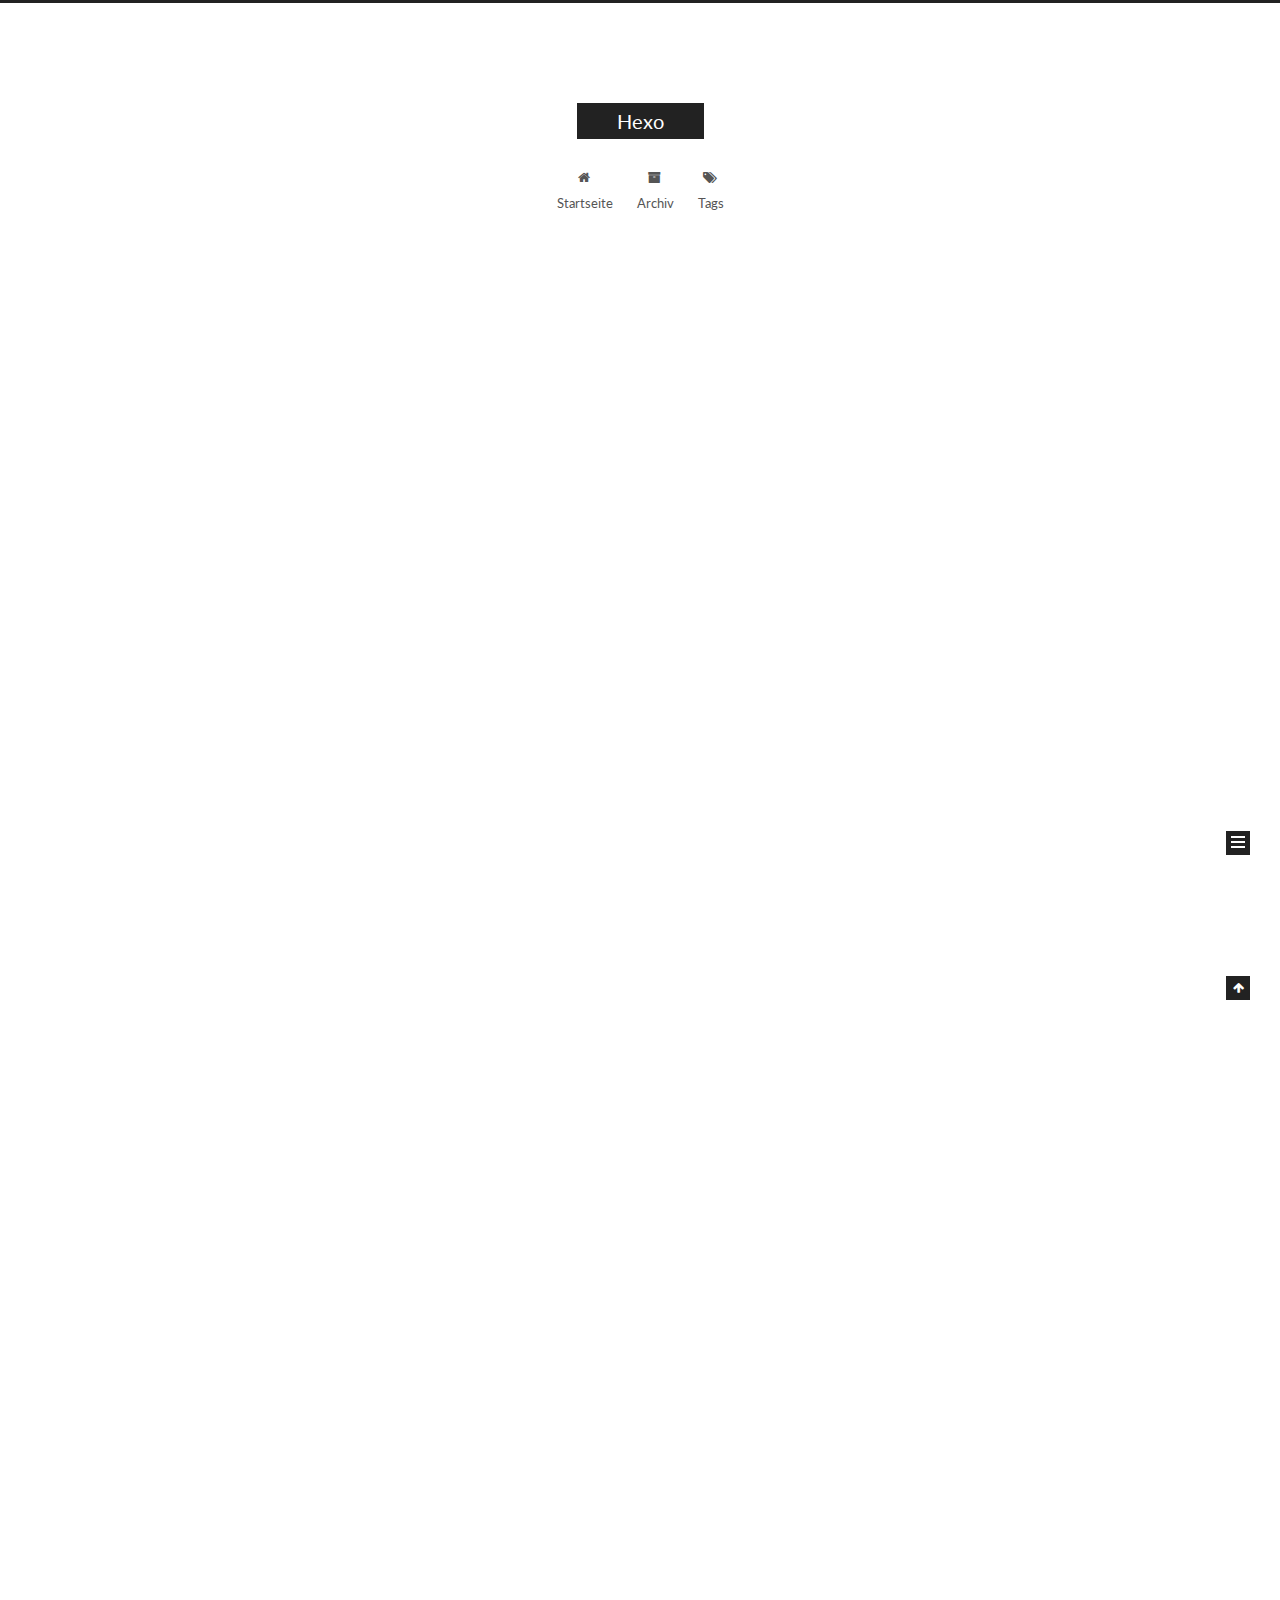
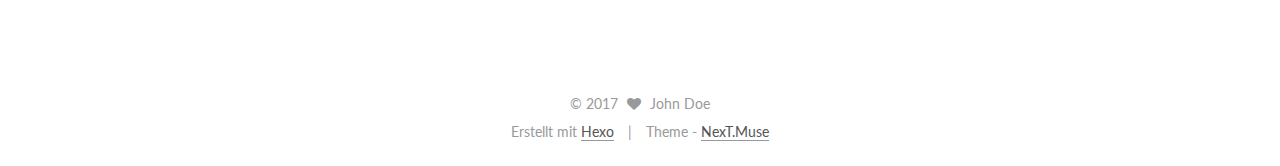
==== index.html @ e3f2d5bf "Site updated: 2017-05-29 04:59:43" ====
<!doctype html>



  


<html class="theme-next muse use-motion" lang="">
<head>
  <meta charset="UTF-8"/>
<meta http-equiv="X-UA-Compatible" content="IE=edge" />
<meta name="viewport" content="width=device-width, initial-scale=1, maximum-scale=1"/>






<meta http-equiv="Cache-Control" content="no-transform" />
<meta http-equiv="Cache-Control" content="no-siteapp" />















  
  
  <link href="/lib/fancybox/source/jquery.fancybox.css?v=2.1.5" rel="stylesheet" type="text/css" />




  
  
  
  

  
    
    
  

  

  

  

  

  
    
    
    <link href="//fonts.googleapis.com/css?family=Lato:300,300italic,400,400italic,700,700italic&subset=latin,latin-ext" rel="stylesheet" type="text/css">
  






<link href="/lib/font-awesome/css/font-awesome.min.css?v=4.6.2" rel="stylesheet" type="text/css" />

<link href="/css/main.css?v=5.1.1" rel="stylesheet" type="text/css" />


  <meta name="keywords" content="Hexo, NexT" />








  <link rel="shortcut icon" type="image/x-icon" href="/favicon.ico?v=5.1.1" />






<meta property="og:type" content="website">
<meta property="og:title" content="Hexo">
<meta property="og:url" content="http://yoursite.com/index.html">
<meta property="og:site_name" content="Hexo">
<meta name="twitter:card" content="summary">
<meta name="twitter:title" content="Hexo">



<script type="text/javascript" id="hexo.configurations">
  var NexT = window.NexT || {};
  var CONFIG = {
    root: '/',
    scheme: 'Muse',
    sidebar: {"position":"left","display":"post","offset":12,"offset_float":0,"b2t":false,"scrollpercent":false},
    fancybox: true,
    motion: true,
    duoshuo: {
      userId: '0',
      author: 'Author'
    },
    algolia: {
      applicationID: '',
      apiKey: '',
      indexName: '',
      hits: {"per_page":10},
      labels: {"input_placeholder":"Search for Posts","hits_empty":"We didn't find any results for the search: ${query}","hits_stats":"${hits} results found in ${time} ms"}
    }
  };
</script>



  <link rel="canonical" href="http://yoursite.com/"/>





  <title>Hexo</title>
</head>

<body itemscope itemtype="http://schema.org/WebPage" lang="">

  















  
  
    
  

  <div class="container sidebar-position-left 
   page-home 
 ">
    <div class="headband"></div>

    <header id="header" class="header" itemscope itemtype="http://schema.org/WPHeader">
      <div class="header-inner"><div class="site-brand-wrapper">
  <div class="site-meta ">
    

    <div class="custom-logo-site-title">
      <a href="/"  class="brand" rel="start">
        <span class="logo-line-before"><i></i></span>
        <span class="site-title">Hexo</span>
        <span class="logo-line-after"><i></i></span>
      </a>
    </div>
      
        <p class="site-subtitle"></p>
      
  </div>

  <div class="site-nav-toggle">
    <button>
      <span class="btn-bar"></span>
      <span class="btn-bar"></span>
      <span class="btn-bar"></span>
    </button>
  </div>
</div>

<nav class="site-nav">
  

  
    <ul id="menu" class="menu">
      
        
        <li class="menu-item menu-item-home">
          <a href="/" rel="section">
            
              <i class="menu-item-icon fa fa-fw fa-home"></i> <br />
            
            Startseite
          </a>
        </li>
      
        
        <li class="menu-item menu-item-archives">
          <a href="/archives" rel="section">
            
              <i class="menu-item-icon fa fa-fw fa-archive"></i> <br />
            
            Archiv
          </a>
        </li>
      
        
        <li class="menu-item menu-item-tags">
          <a href="/tags" rel="section">
            
              <i class="menu-item-icon fa fa-fw fa-tags"></i> <br />
            
            Tags
          </a>
        </li>
      

      
    </ul>
  

  
</nav>



 </div>
    </header>

    <main id="main" class="main">
      <div class="main-inner">
        <div class="content-wrap">
          <div id="content" class="content">
            
  <section id="posts" class="posts-expand">
    
      

  

  
  
  

  <article class="post post-type-normal " itemscope itemtype="http://schema.org/Article">
    <link itemprop="mainEntityOfPage" href="http://yoursite.com/2017/05/29/My-First-Blog/">

    <span hidden itemprop="author" itemscope itemtype="http://schema.org/Person">
      <meta itemprop="name" content="John Doe">
      <meta itemprop="description" content="">
      <meta itemprop="image" content="/images/avatar.gif">
    </span>

    <span hidden itemprop="publisher" itemscope itemtype="http://schema.org/Organization">
      <meta itemprop="name" content="Hexo">
    </span>

    
      <header class="post-header">

        
        
          <h1 class="post-title" itemprop="name headline">
                
                <a class="post-title-link" href="/2017/05/29/My-First-Blog/" itemprop="url">My First Blog</a></h1>
        

        <div class="post-meta">
          <span class="post-time">
            
              <span class="post-meta-item-icon">
                <i class="fa fa-calendar-o"></i>
              </span>
              
                <span class="post-meta-item-text">Veröffentlicht am</span>
              
              <time title="Post created" itemprop="dateCreated datePublished" datetime="2017-05-29T04:10:17+01:00">
                2017-05-29
              </time>
            

            

            
          </span>

          

          
            
          

          
          

          

          

          

        </div>
      </header>
    

    <div class="post-body" itemprop="articleBody">

      
      

      
        
          
            <h1 id="HELLO"><a href="#HELLO" class="headerlink" title="HELLO"></a>HELLO</h1><p>$S=A+B^2$</p>

          
        
      
    </div>

    <div>
      
    </div>

    <div>
      
    </div>

    <div>
      
    </div>

    <footer class="post-footer">
      

      

      

      
      
        <div class="post-eof"></div>
      
    </footer>
  </article>


    
      

  

  
  
  

  <article class="post post-type-normal " itemscope itemtype="http://schema.org/Article">
    <link itemprop="mainEntityOfPage" href="http://yoursite.com/2017/05/29/hello-world/">

    <span hidden itemprop="author" itemscope itemtype="http://schema.org/Person">
      <meta itemprop="name" content="John Doe">
      <meta itemprop="description" content="">
      <meta itemprop="image" content="/images/avatar.gif">
    </span>

    <span hidden itemprop="publisher" itemscope itemtype="http://schema.org/Organization">
      <meta itemprop="name" content="Hexo">
    </span>

    
      <header class="post-header">

        
        
          <h1 class="post-title" itemprop="name headline">
                
                <a class="post-title-link" href="/2017/05/29/hello-world/" itemprop="url">Hello World</a></h1>
        

        <div class="post-meta">
          <span class="post-time">
            
              <span class="post-meta-item-icon">
                <i class="fa fa-calendar-o"></i>
              </span>
              
                <span class="post-meta-item-text">Veröffentlicht am</span>
              
              <time title="Post created" itemprop="dateCreated datePublished" datetime="2017-05-29T03:37:55+01:00">
                2017-05-29
              </time>
            

            

            
          </span>

          

          
            
          

          
          

          

          

          

        </div>
      </header>
    

    <div class="post-body" itemprop="articleBody">

      
      

      
        
          
            <p>Welcome to <a href="https://hexo.io/" target="_blank" rel="external">Hexo</a>! This is your very first post. Check <a href="https://hexo.io/docs/" target="_blank" rel="external">documentation</a> for more info. If you get any problems when using Hexo, you can find the answer in <a href="https://hexo.io/docs/troubleshooting.html" target="_blank" rel="external">troubleshooting</a> or you can ask me on <a href="https://github.com/hexojs/hexo/issues" target="_blank" rel="external">GitHub</a>.</p>
<h2 id="Quick-Start"><a href="#Quick-Start" class="headerlink" title="Quick Start"></a>Quick Start</h2><h3 id="Create-a-new-post"><a href="#Create-a-new-post" class="headerlink" title="Create a new post"></a>Create a new post</h3><figure class="highlight bash"><table><tr><td class="gutter"><pre><div class="line">1</div></pre></td><td class="code"><pre><div class="line">$ hexo new <span class="string">"My New Post"</span></div></pre></td></tr></table></figure>
<p>More info: <a href="https://hexo.io/docs/writing.html" target="_blank" rel="external">Writing</a></p>
<h3 id="Run-server"><a href="#Run-server" class="headerlink" title="Run server"></a>Run server</h3><figure class="highlight bash"><table><tr><td class="gutter"><pre><div class="line">1</div></pre></td><td class="code"><pre><div class="line">$ hexo server</div></pre></td></tr></table></figure>
<p>More info: <a href="https://hexo.io/docs/server.html" target="_blank" rel="external">Server</a></p>
<h3 id="Generate-static-files"><a href="#Generate-static-files" class="headerlink" title="Generate static files"></a>Generate static files</h3><figure class="highlight bash"><table><tr><td class="gutter"><pre><div class="line">1</div></pre></td><td class="code"><pre><div class="line">$ hexo generate</div></pre></td></tr></table></figure>
<p>More info: <a href="https://hexo.io/docs/generating.html" target="_blank" rel="external">Generating</a></p>
<h3 id="Deploy-to-remote-sites"><a href="#Deploy-to-remote-sites" class="headerlink" title="Deploy to remote sites"></a>Deploy to remote sites</h3><figure class="highlight bash"><table><tr><td class="gutter"><pre><div class="line">1</div></pre></td><td class="code"><pre><div class="line">$ hexo deploy</div></pre></td></tr></table></figure>
<p>More info: <a href="https://hexo.io/docs/deployment.html" target="_blank" rel="external">Deployment</a></p>

          
        
      
    </div>

    <div>
      
    </div>

    <div>
      
    </div>

    <div>
      
    </div>

    <footer class="post-footer">
      

      

      

      
      
        <div class="post-eof"></div>
      
    </footer>
  </article>


    
  </section>

  


          </div>
          


          

        </div>
        
          
  
  <div class="sidebar-toggle">
    <div class="sidebar-toggle-line-wrap">
      <span class="sidebar-toggle-line sidebar-toggle-line-first"></span>
      <span class="sidebar-toggle-line sidebar-toggle-line-middle"></span>
      <span class="sidebar-toggle-line sidebar-toggle-line-last"></span>
    </div>
  </div>

  <aside id="sidebar" class="sidebar">
    <div class="sidebar-inner">

      

      

      <section class="site-overview sidebar-panel sidebar-panel-active">
        <div class="site-author motion-element" itemprop="author" itemscope itemtype="http://schema.org/Person">
          <img class="site-author-image" itemprop="image"
               src="/images/avatar.gif"
               alt="John Doe" />
          <p class="site-author-name" itemprop="name">John Doe</p>
           
              <p class="site-description motion-element" itemprop="description"></p>
          
        </div>
        <nav class="site-state motion-element">

          
            <div class="site-state-item site-state-posts">
              <a href="/archives">
                <span class="site-state-item-count">2</span>
                <span class="site-state-item-name">Artikel</span>
              </a>
            </div>
          

          

          

        </nav>

        

        <div class="links-of-author motion-element">
          
        </div>

        
        

        
        

        


      </section>

      

      

    </div>
  </aside>


        
      </div>
    </main>

    <footer id="footer" class="footer">
      <div class="footer-inner">
        <div class="copyright" >
  
  &copy; 
  <span itemprop="copyrightYear">2017</span>
  <span class="with-love">
    <i class="fa fa-heart"></i>
  </span>
  <span class="author" itemprop="copyrightHolder">John Doe</span>
</div>


<div class="powered-by">
  Erstellt mit  <a class="theme-link" href="https://hexo.io">Hexo</a>
</div>

<div class="theme-info">
  Theme -
  <a class="theme-link" href="https://github.com/iissnan/hexo-theme-next">
    NexT.Muse
  </a>
</div>


        

        
      </div>
    </footer>

    
      <div class="back-to-top">
        <i class="fa fa-arrow-up"></i>
        
      </div>
    

  </div>

  

<script type="text/javascript">
  if (Object.prototype.toString.call(window.Promise) !== '[object Function]') {
    window.Promise = null;
  }
</script>









  












  
  <script type="text/javascript" src="/lib/jquery/index.js?v=2.1.3"></script>

  
  <script type="text/javascript" src="/lib/fastclick/lib/fastclick.min.js?v=1.0.6"></script>

  
  <script type="text/javascript" src="/lib/jquery_lazyload/jquery.lazyload.js?v=1.9.7"></script>

  
  <script type="text/javascript" src="/lib/velocity/velocity.min.js?v=1.2.1"></script>

  
  <script type="text/javascript" src="/lib/velocity/velocity.ui.min.js?v=1.2.1"></script>

  
  <script type="text/javascript" src="/lib/fancybox/source/jquery.fancybox.pack.js?v=2.1.5"></script>


  


  <script type="text/javascript" src="/js/src/utils.js?v=5.1.1"></script>

  <script type="text/javascript" src="/js/src/motion.js?v=5.1.1"></script>



  
  

  

  


  <script type="text/javascript" src="/js/src/bootstrap.js?v=5.1.1"></script>



  


  




	





  





  





  






  





  

  

  
  
    <script type="text/x-mathjax-config">
      MathJax.Hub.Config({
        tex2jax: {
          inlineMath: [ ['$','$'], ["\\(","\\)"]  ],
          processEscapes: true,
          skipTags: ['script', 'noscript', 'style', 'textarea', 'pre', 'code']
        }
      });
    </script>

    <script type="text/x-mathjax-config">
      MathJax.Hub.Queue(function() {
        var all = MathJax.Hub.getAllJax(), i;
        for (i=0; i < all.length; i += 1) {
          all[i].SourceElement().parentNode.className += ' has-jax';
        }
      });
    </script>
    <script type="text/javascript" src="//cdn.mathjax.org/mathjax/latest/MathJax.js?config=TeX-AMS-MML_HTMLorMML"></script>
  


  

  

</body>
</html>
---- css/main.css ----
/* normalize.css v3.0.2 | MIT License | git.io/normalize */
html {
  font-family: sans-serif; /* 1 */
  -ms-text-size-adjust: 100%; /* 2 */
  -webkit-text-size-adjust: 100%; /* 2 */
}
body {
  margin: 0;
}
article,
aside,
details,
figcaption,
figure,
footer,
header,
hgroup,
main,
menu,
nav,
section,
summary {
  display: block;
}
audio,
canvas,
progress,
video {
  display: inline-block; /* 1 */
  vertical-align: baseline; /* 2 */
}
audio:not([controls]) {
  display: none;
  height: 0;
}
[hidden],
template {
  display: none;
}
a {
  background-color: transparent;
}
a:active,
a:hover {
  outline: 0;
}
abbr[title] {
  border-bottom: 1px dotted;
}
b,
strong {
  font-weight: bold;
}
dfn {
  font-style: italic;
}
h1 {
  font-size: 2em;
  margin: 0.67em 0;
}
mark {
  background: #ff0;
  color: #000;
}
small {
  font-size: 80%;
}
sub,
sup {
  font-size: 75%;
  line-height: 0;
  position: relative;
  vertical-align: baseline;
}
sup {
  top: -0.5em;
}
sub {
  bottom: -0.25em;
}
img {
  border: 0;
}
svg:not(:root) {
  overflow: hidden;
}
figure {
  margin: 1em 40px;
}
hr {
  -moz-box-sizing: content-box;
  box-sizing: content-box;
  height: 0;
}
pre {
  overflow: auto;
}
code,
kbd,
pre,
samp {
  font-family: monospace, monospace;
  font-size: 1em;
}
button,
input,
optgroup,
select,
textarea {
  color: inherit; /* 1 */
  font: inherit; /* 2 */
  margin: 0; /* 3 */
}
button {
  overflow: visible;
}
button,
select {
  text-transform: none;
}
button,
html input[type="button"],
input[type="reset"],
input[type="submit"] {
  -webkit-appearance: button; /* 2 */
  cursor: pointer; /* 3 */
}
button[disabled],
html input[disabled] {
  cursor: default;
}
button::-moz-focus-inner,
input::-moz-focus-inner {
  border: 0;
  padding: 0;
}
input {
  line-height: normal;
}
input[type="checkbox"],
input[type="radio"] {
  box-sizing: border-box; /* 1 */
  padding: 0; /* 2 */
}
input[type="number"]::-webkit-inner-spin-button,
input[type="number"]::-webkit-outer-spin-button {
  height: auto;
}
input[type="search"] {
  -webkit-appearance: textfield; /* 1 */
  -moz-box-sizing: content-box;
  -webkit-box-sizing: content-box; /* 2 */
  box-sizing: content-box;
}
input[type="search"]::-webkit-search-cancel-button,
input[type="search"]::-webkit-search-decoration {
  -webkit-appearance: none;
}
fieldset {
  border: 1px solid #c0c0c0;
  margin: 0 2px;
  padding: 0.35em 0.625em 0.75em;
}
legend {
  border: 0; /* 1 */
  padding: 0; /* 2 */
}
textarea {
  overflow: auto;
}
optgroup {
  font-weight: bold;
}
table {
  border-collapse: collapse;
  border-spacing: 0;
}
td,
th {
  padding: 0;
}
::selection {
  background: #262a30;
  color: #fff;
}
body {
  position: relative;
  font-family: 'Lato', "PingFang SC", "Microsoft YaHei", sans-serif;
  font-size: 14px;
  line-height: 2;
  color: #555;
  background: #fff;
}
@media (max-width: 767px) {
  body {
    padding-right: 0 !important;
  }
}
@media (min-width: 768px) and (max-width: 991px) {
  body {
    padding-right: 0 !important;
  }
}
@media (min-width: 1600px) {
  body {
    font-size: 16px;
  }
}
h1,
h2,
h3,
h4,
h5,
h6 {
  margin: 0;
  padding: 0;
  font-weight: bold;
  line-height: 1.5;
  font-family: 'Lato', "PingFang SC", "Microsoft YaHei", sans-serif;
}
h2,
h3,
h4,
h5,
h6 {
  margin: 20px 0 15px;
}
h1 {
  font-size: 22px;
}
@media (max-width: 767px) {
  h1 {
    font-size: 18px;
  }
}
h2 {
  font-size: 20px;
}
@media (max-width: 767px) {
  h2 {
    font-size: 16px;
  }
}
h3 {
  font-size: 18px;
}
@media (max-width: 767px) {
  h3 {
    font-size: 14px;
  }
}
h4 {
  font-size: 16px;
}
@media (max-width: 767px) {
  h4 {
    font-size: 12px;
  }
}
h5 {
  font-size: 14px;
}
@media (max-width: 767px) {
  h5 {
    font-size: 10px;
  }
}
h6 {
  font-size: 12px;
}
@media (max-width: 767px) {
  h6 {
    font-size: 8px;
  }
}
p {
  margin: 0 0 25px 0;
}
a {
  color: #555;
  text-decoration: none;
  border-bottom: 1px solid #999;
  word-wrap: break-word;
}
a:hover {
  color: #222;
  border-bottom-color: #222;
}
blockquote {
  margin: 0;
  padding: 0;
}
img {
  display: block;
  margin: auto;
  max-width: 100%;
  height: auto;
}
hr {
  margin: 40px 0;
  height: 3px;
  border: none;
  background-color: #ddd;
  background-image: repeating-linear-gradient(-45deg, #fff, #fff 4px, transparent 4px, transparent 8px);
}
blockquote {
  padding: 0 15px;
  color: #666;
  border-left: 4px solid #ddd;
}
blockquote cite::before {
  content: "-";
  padding: 0 5px;
}
dt {
  font-weight: 700;
}
dd {
  margin: 0;
  padding: 0;
}
.text-left {
  text-align: left;
}
.text-center {
  text-align: center;
}
.text-right {
  text-align: right;
}
.text-justify {
  text-align: justify;
}
.text-nowrap {
  white-space: nowrap;
}
.text-lowercase {
  text-transform: lowercase;
}
.text-uppercase {
  text-transform: uppercase;
}
.text-capitalize {
  text-transform: capitalize;
}
.center-block {
  display: block;
  margin-left: auto;
  margin-right: auto;
}
.clearfix:before,
.clearfix:after {
  content: " ";
  display: table;
}
.clearfix:after {
  clear: both;
}
.pullquote {
  width: 45%;
}
.pullquote.left {
  float: left;
  margin-left: 5px;
  margin-right: 10px;
}
.pullquote.right {
  float: right;
  margin-left: 10px;
  margin-right: 5px;
}
.affix.affix.affix {
  position: fixed;
}
.translation {
  margin-top: -20px;
  font-size: 14px;
  color: #999;
}
.scrollbar-measure {
  width: 100px;
  height: 100px;
  overflow: scroll;
  position: absolute;
  top: -9999px;
}
.use-motion .motion-element {
  opacity: 0;
}
table {
  margin: 20px 0;
  width: 100%;
  border-collapse: collapse;
  border-spacing: 0;
  border: 1px solid #ddd;
  font-size: 14px;
  table-layout: fixed;
  word-wrap: break-all;
}
table>tbody>tr:nth-of-type(odd) {
  background-color: #f9f9f9;
}
table>tbody>tr:hover {
  background-color: #f5f5f5;
}
caption,
th,
td {
  padding: 8px;
  text-align: left;
  vertical-align: middle;
  font-weight: normal;
}
th,
td {
  border-bottom: 3px solid #ddd;
  border-right: 1px solid #eee;
}
th {
  padding-bottom: 10px;
  font-weight: 700;
}
td {
  border-bottom-width: 1px;
}
html,
body {
  height: 100%;
}
.container {
  position: relative;
  min-height: 100%;
}
.header-inner {
  margin: 0 auto;
  padding: 100px 0 70px;
  width: 700px;
}
@media (min-width: 1600px) {
  .container .header-inner {
    width: 900px;
  }
}
.main {
  padding-bottom: 150px;
}
.main-inner {
  margin: 0 auto;
  width: 700px;
}
@media (min-width: 1600px) {
  .container .main-inner {
    width: 900px;
  }
}
.footer {
  position: absolute;
  left: 0;
  bottom: 0;
  width: 100%;
  min-height: 50px;
}
.footer-inner {
  box-sizing: border-box;
  margin: 20px auto;
  width: 700px;
}
@media (min-width: 1600px) {
  .container .footer-inner {
    width: 900px;
  }
}
pre,
.highlight {
  overflow: auto;
  margin: 20px 0;
  padding: 0;
  font-size: 13px;
  color: #4d4d4c;
  background: #f7f7f7;
  line-height: 1.6;
}
pre,
code {
  font-family: consolas, Menlo, "PingFang SC", "Microsoft YaHei", monospace;
}
code {
  padding: 2px 4px;
  word-wrap: break-word;
  color: #555;
  background: #eee;
  border-radius: 3px;
  font-size: 13px;
}
pre code {
  padding: 0;
  color: #4d4d4c;
  background: none;
  text-shadow: none;
}
.highlight {
  border-radius: 1px;
}
.highlight pre {
  border: none;
  margin: 0;
  padding: 10px 0;
}
.highlight table {
  margin: 0;
  width: auto;
  border: none;
}
.highlight td {
  border: none;
  padding: 0;
}
.highlight figcaption {
  font-size: 1em;
  color: #4d4d4c;
  line-height: 1em;
  margin-bottom: 1em;
}
.highlight figcaption:before,
.highlight figcaption:after {
  content: " ";
  display: table;
}
.highlight figcaption:after {
  clear: both;
}
.highlight figcaption a {
  float: right;
  color: #4d4d4c;
}
.highlight figcaption a:hover {
  border-bottom-color: #4d4d4c;
}
.highlight .gutter pre {
  padding-left: 10px;
  padding-right: 10px;
  color: #869194;
  text-align: right;
  background-color: #eff2f3;
}
.highlight .code pre {
  width: 100%;
  padding-left: 10px;
  padding-right: 10px;
  background-color: #f7f7f7;
}
.highlight .line {
  height: 20px;
}
.gutter {
  -webkit-user-select: none;
  -moz-user-select: none;
  -ms-user-select: none;
  user-select: none;
}
.gist table {
  width: auto;
}
.gist table td {
  border: none;
}
pre .deletion {
  background: #fdd;
}
pre .addition {
  background: #dfd;
}
pre .meta {
  color: #8959a8;
}
pre .comment {
  color: #8e908c;
}
pre .variable,
pre .attribute,
pre .tag,
pre .regexp,
pre .ruby .constant,
pre .xml .tag .title,
pre .xml .pi,
pre .xml .doctype,
pre .html .doctype,
pre .css .id,
pre .css .class,
pre .css .pseudo {
  color: #c82829;
}
pre .number,
pre .preprocessor,
pre .built_in,
pre .literal,
pre .params,
pre .constant,
pre .command {
  color: #f5871f;
}
pre .ruby .class .title,
pre .css .rules .attribute,
pre .string,
pre .value,
pre .inheritance,
pre .header,
pre .ruby .symbol,
pre .xml .cdata,
pre .special,
pre .number,
pre .formula {
  color: #718c00;
}
pre .title,
pre .css .hexcolor {
  color: #3e999f;
}
pre .function,
pre .python .decorator,
pre .python .title,
pre .ruby .function .title,
pre .ruby .title .keyword,
pre .perl .sub,
pre .javascript .title,
pre .coffeescript .title {
  color: #4271ae;
}
pre .keyword,
pre .javascript .function {
  color: #8959a8;
}
.full-image.full-image.full-image {
  border: none;
  max-width: 100%;
  width: auto;
  margin: 20px auto;
}
@media (min-width: 992px) {
  .full-image.full-image.full-image {
    max-width: none;
    width: 110%;
    margin: 25px -5%;
  }
}
.blockquote-center,
.page-home .post-type-quote blockquote,
.page-post-detail .post-type-quote blockquote {
  position: relative;
  margin: 40px 0;
  padding: 0;
  border-left: none;
  text-align: center;
}
.blockquote-center::before,
.page-home .post-type-quote blockquote::before,
.page-post-detail .post-type-quote blockquote::before,
.blockquote-center::after,
.page-home .post-type-quote blockquote::after,
.page-post-detail .post-type-quote blockquote::after {
  position: absolute;
  content: ' ';
  display: block;
  width: 100%;
  height: 24px;
  opacity: 0.2;
  background-repeat: no-repeat;
  background-position: 0 -6px;
  background-size: 22px 22px;
}
.blockquote-center::before,
.page-home .post-type-quote blockquote::before,
.page-post-detail .post-type-quote blockquote::before {
  top: -20px;
  background-image: url("../images/quote-l.svg");
  border-top: 1px solid #ccc;
}
.blockquote-center::after,
.page-home .post-type-quote blockquote::after,
.page-post-detail .post-type-quote blockquote::after {
  bottom: -20px;
  background-image: url("../images/quote-r.svg");
  border-bottom: 1px solid #ccc;
  background-position: 100% 8px;
}
.blockquote-center p,
.page-home .post-type-quote blockquote p,
.page-post-detail .post-type-quote blockquote p,
.blockquote-center div,
.page-home .post-type-quote blockquote div,
.page-post-detail .post-type-quote blockquote div {
  text-align: center;
}
.post .post-body .group-picture img {
  box-sizing: border-box;
  padding: 0 3px;
  border: none;
}
.post .group-picture-row {
  overflow: hidden;
  margin-top: 6px;
}
.post .group-picture-row:first-child {
  margin-top: 0;
}
.post .group-picture-column {
  float: left;
}
.page-post-detail .post-body .group-picture-column {
  float: none;
  margin-top: 10px;
  width: auto !important;
}
.page-post-detail .post-body .group-picture-column img {
  margin: 0 auto;
}
.page-archive .group-picture-container {
  overflow: hidden;
}
.page-archive .group-picture-row {
  float: left;
}
.page-archive .group-picture-row:first-child {
  margin-top: 6px;
}
.page-archive .group-picture-column {
  max-width: 150px;
  max-height: 150px;
}
.note {
  padding: 20px;
  margin: 20px 0;
  border: 1px solid #eee;
  border-left-width: 5px;
  border-radius: 3px;
}
.note h2,
.note h3,
.note h4,
.note h5,
.note h6 {
  margin-top: 0;
  margin-bottom: 5px;
}
.note p:last-child {
  margin-bottom: 0;
}
.note code {
  border-radius: 3px;
}
.note+.note {
  margin-top: -5px;
}
.default {
  border-left-color: #777;
}
.default h2,
.default h3,
.default h4,
.default h5,
.default h6 {
  color: #777;
}
.primary {
  border-left-color: #428bca;
}
.primary h2,
.primary h3,
.primary h4,
.primary h5,
.primary h6 {
  color: #428bca;
}
.success {
  border-left-color: #5cb85c;
}
.success h2,
.success h3,
.success h4,
.success h5,
.success h6 {
  color: #5cb85c;
}
.danger {
  border-left-color: #d9534f;
}
.danger h2,
.danger h3,
.danger h4,
.danger h5,
.danger h6 {
  color: #d9534f;
}
.warning {
  border-left-color: #f0ad4e;
}
.warning h2,
.warning h3,
.warning h4,
.warning h5,
.warning h6 {
  color: #f0ad4e;
}
.info {
  border-left-color: #5bc0de;
}
.info h2,
.info h3,
.info h4,
.info h5,
.info h6 {
  color: #5bc0de;
}
.btn {
  display: inline-block;
  padding: 0 20px;
  font-size: 14px;
  color: #fff;
  background: #222;
  border: 2px solid #222;
  text-decoration: none;
  border-radius: 0;
  transition-property: background-color;
  transition-duration: 0.2s;
  transition-timing-function: ease-in-out;
  transition-delay: 0s;
}
.btn:hover,
.post-button .btn:hover {
  border-color: #222;
  color: #222;
  background: #fff;
}
.btn-bar {
  display: block;
  width: 22px;
  height: 2px;
  background: #555;
  border-radius: 1px;
}
.btn-bar+.btn-bar {
  margin-top: 4px;
}
.pagination {
  margin: 120px 0 40px;
  text-align: center;
  border-top: 1px solid #eee;
}
.page-number-basic,
.pagination .prev,
.pagination .next,
.pagination .page-number,
.pagination .space {
  display: inline-block;
  position: relative;
  top: -1px;
  margin: 0 10px;
  padding: 0 10px;
  line-height: 30px;
}
@media (max-width: 767px) {
  .page-number-basic,
  .pagination .prev,
  .pagination .next,
  .pagination .page-number,
  .pagination .space {
    margin: 0 5px;
  }
}
.pagination .prev,
.pagination .next,
.pagination .page-number {
  border-bottom: 0;
  border-top: 1px solid #eee;
  transition-property: border-color;
  transition-duration: 0.2s;
  transition-timing-function: ease-in-out;
  transition-delay: 0s;
}
.pagination .prev:hover,
.pagination .next:hover,
.pagination .page-number:hover {
  border-top-color: #222;
}
.pagination .space {
  padding: 0;
  margin: 0;
}
.pagination .prev {
  margin-left: 0;
}
.pagination .next {
  margin-right: 0;
}
.pagination .page-number.current {
  color: #fff;
  background: #ccc;
  border-top-color: #ccc;
}
@media (max-width: 767px) {
  .pagination {
    border-top: none;
  }
  .pagination .prev,
  .pagination .next,
  .pagination .page-number {
    margin-bottom: 10px;
    border-top: 0;
    border-bottom: 1px solid #eee;
  }
  .pagination .prev:hover,
  .pagination .next:hover,
  .pagination .page-number:hover {
    border-bottom-color: #222;
  }
}
.comments {
  margin: 60px 20px 0;
}
.tag-cloud {
  text-align: center;
}
.tag-cloud a {
  display: inline-block;
  margin: 10px;
}
.back-to-top {
  box-sizing: border-box;
  position: fixed;
  bottom: -100px;
  right: 30px;
  z-index: 1050;
  padding: 0 6px;
  width: 24px;
  background: #222;
  font-size: 12px;
  opacity: 1;
  color: #fff;
  cursor: pointer;
  text-align: center;
  -webkit-transform: translateZ(0);
  transition-property: bottom;
  transition-duration: 0.2s;
  transition-timing-function: ease-in-out;
  transition-delay: 0s;
}
@media (max-width: 767px) {
  .back-to-top {
    display: none;
  }
}
@media (min-width: 768px) and (max-width: 991px) {
  .back-to-top {
    display: none;
  }
}
.back-to-top.back-to-top-on {
  bottom: 19px;
}
.header {
  background: transparent;
}
.header-inner {
  position: relative;
}
.headband {
  height: 3px;
  background: #222;
}
.site-meta {
  margin: 0;
  text-align: center;
}
@media (max-width: 767px) {
  .site-meta {
    text-align: center;
  }
}
.brand {
  position: relative;
  display: inline-block;
  padding: 0 40px;
  color: #fff;
  background: #222;
  border-bottom: none;
}
.brand:hover {
  color: #fff;
}
.logo {
  display: inline-block;
  margin-right: 5px;
  line-height: 36px;
  vertical-align: top;
}
.site-title {
  display: inline-block;
  vertical-align: top;
  line-height: 36px;
  font-size: 20px;
  font-weight: normal;
  font-family: 'Lato', "PingFang SC", "Microsoft YaHei", sans-serif;
}
.site-subtitle {
  margin-top: 10px;
  font-size: 13px;
  color: #999;
}
.use-motion .brand {
  opacity: 0;
}
.use-motion .logo,
.use-motion .site-title,
.use-motion .site-subtitle {
  opacity: 0;
  position: relative;
  top: -10px;
}
.site-nav-toggle {
  display: none;
  position: absolute;
  top: 10px;
  left: 10px;
}
@media (max-width: 767px) {
  .site-nav-toggle {
    display: block;
  }
}
.site-nav-toggle button {
  margin-top: 2px;
  padding: 9px 10px;
  background: transparent;
  border: none;
}
@media (max-width: 767px) {
  .site-nav {
    display: none;
    margin: 0 -10px;
    padding: 0 10px;
    clear: both;
    border-top: 1px solid #ddd;
  }
}
@media (min-width: 768px) and (max-width: 991px) {
  .site-nav {
    display: block !important;
  }
}
@media (min-width: 992px) {
  .site-nav {
    display: block !important;
  }
}
.menu {
  margin-top: 20px;
  padding-left: 0;
  text-align: center;
}
.menu .menu-item {
  display: inline-block;
  margin: 0 10px;
  list-style: none;
}
@media screen and (max-width: 767px) {
  .menu .menu-item {
    margin-top: 10px;
  }
}
.menu .menu-item a {
  display: block;
  font-size: 13px;
  line-height: inherit;
  border-bottom: 1px solid transparent;
  transition-property: border-color;
  transition-duration: 0.2s;
  transition-timing-function: ease-in-out;
  transition-delay: 0s;
}
.menu .menu-item a:hover {
  border-bottom-color: #222;
}
.menu .menu-item .fa {
  margin-right: 5px;
}
.use-motion .menu-item {
  opacity: 0;
}
.post-body {
  font-family: 'Lato', "PingFang SC", "Microsoft YaHei", sans-serif;
}
@media (max-width: 767px) {
  .post-body {
    word-break: break-word;
  }
}
.post-body .fancybox img {
  display: block !important;
  margin: 0 auto;
  cursor: pointer;
  cursor: zoom-in;
  cursor: -webkit-zoom-in;
}
.post-body .image-caption,
.post-body .figure .caption {
  margin: 10px auto 15px;
  text-align: center;
  font-size: 14px;
  color: #999;
  font-weight: bold;
  line-height: 1;
}
.post-sticky-flag {
  display: inline-block;
  font-size: 16px;
  -ms-transform: rotate(30deg);
  -webkit-transform: rotate(30deg);
  -moz-transform: rotate(30deg);
  -ms-transform: rotate(30deg);
  -o-transform: rotate(30deg);
  transform: rotate(30deg);
}
.posts-expand {
  padding-top: 40px;
}
@media (max-width: 767px) {
  .posts-expand {
    margin: 0 20px;
  }
  .post-body pre {
    padding: 10px;
  }
  .post-body pre .gutter pre {
    padding-right: 10px;
  }
  .post-body .highlight {
    margin-left: 0px;
    margin-right: 0px;
    padding: 0;
  }
  .post-body .highlight .gutter pre {
    padding-right: 10px;
  }
}
@media (min-width: 992px) {
  .posts-expand .post-body {
    text-align: justify;
  }
}
.posts-expand .post-body h2,
.posts-expand .post-body h3,
.posts-expand .post-body h4,
.posts-expand .post-body h5,
.posts-expand .post-body h6 {
  padding-top: 10px;
}
.posts-expand .post-body h2 .header-anchor,
.posts-expand .post-body h3 .header-anchor,
.posts-expand .post-body h4 .header-anchor,
.posts-expand .post-body h5 .header-anchor,
.posts-expand .post-body h6 .header-anchor {
  float: right;
  margin-left: 10px;
  color: #ccc;
  border-bottom-style: none;
  visibility: hidden;
}
.posts-expand .post-body h2 .header-anchor:hover,
.posts-expand .post-body h3 .header-anchor:hover,
.posts-expand .post-body h4 .header-anchor:hover,
.posts-expand .post-body h5 .header-anchor:hover,
.posts-expand .post-body h6 .header-anchor:hover {
  color: inherit;
}
.posts-expand .post-body h2:hover .header-anchor,
.posts-expand .post-body h3:hover .header-anchor,
.posts-expand .post-body h4:hover .header-anchor,
.posts-expand .post-body h5:hover .header-anchor,
.posts-expand .post-body h6:hover .header-anchor {
  visibility: visible;
}
.posts-expand .post-body ul li {
  list-style: circle;
}
.posts-expand .post-body img {
  box-sizing: border-box;
  margin: auto;
  padding: 3px;
  border: 1px solid #ddd;
}
.posts-expand .fancybox img {
  margin: 0 auto;
}
@media (max-width: 767px) {
  .posts-collapse {
    margin: 0 20px;
  }
  .posts-collapse .post-title,
  .posts-collapse .post-meta {
    display: block;
    width: auto;
    text-align: left;
  }
}
.posts-collapse {
  position: relative;
  z-index: 1010;
  margin-left: 55px;
}
.posts-collapse::after {
  content: " ";
  position: absolute;
  top: 20px;
  left: 0;
  margin-left: -2px;
  width: 4px;
  height: 100%;
  background: #f5f5f5;
  z-index: -1;
}
@media (max-width: 767px) {
  .posts-collapse {
    margin: 0 20px;
  }
}
.posts-collapse .collection-title {
  position: relative;
  margin: 60px 0;
}
.posts-collapse .collection-title h2 {
  margin-left: 20px;
}
.posts-collapse .collection-title small {
  color: #bbb;
  margin-left: 5px;
}
.posts-collapse .collection-title::before {
  content: " ";
  position: absolute;
  left: 0;
  top: 50%;
  margin-left: -4px;
  margin-top: -4px;
  width: 8px;
  height: 8px;
  background: #bbb;
  border-radius: 50%;
}
.posts-collapse .post {
  margin: 30px 0;
}
.posts-collapse .post-header {
  position: relative;
  transition-duration: 0.2s;
  transition-timing-function: ease-in-out;
  transition-delay: 0s;
  transition-property: border;
  border-bottom: 1px dashed #ccc;
}
.posts-collapse .post-header::before {
  content: " ";
  position: absolute;
  left: 0;
  top: 12px;
  width: 6px;
  height: 6px;
  margin-left: -4px;
  background: #bbb;
  border-radius: 50%;
  border: 1px solid #fff;
  transition-duration: 0.2s;
  transition-timing-function: ease-in-out;
  transition-delay: 0s;
  transition-property: background;
}
.posts-collapse .post-header:hover {
  border-bottom-color: #666;
}
.posts-collapse .post-header:hover::before {
  background: #222;
}
.posts-collapse .post-meta {
  position: absolute;
  font-size: 12px;
  left: 20px;
  top: 5px;
}
.posts-collapse .post-comments-count {
  display: none;
}
.posts-collapse .post-title {
  margin-left: 60px;
  font-size: 16px;
  font-weight: normal;
  line-height: inherit;
}
.posts-collapse .post-title::after {
  margin-left: 3px;
  opacity: 0.6;
}
.posts-collapse .post-title a {
  color: #666;
  border-bottom: none;
}
.page-home .post-type-quote .post-header,
.page-post-detail .post-type-quote .post-header,
.page-home .post-type-quote .post-tags,
.page-post-detail .post-type-quote .post-tags {
  display: none;
}
.posts-expand .post-title {
  font-size: 26px;
  text-align: center;
  word-break: break-word;
  font-weight: 400;
}
@media (max-width: 767px) {
  .posts-expand .post-title {
    font-size: 22px;
  }
}
.posts-expand .post-title-link {
  display: inline-block;
  position: relative;
  color: #555;
  border-bottom: none;
  line-height: 1.2;
  vertical-align: top;
}
.posts-expand .post-title-link::before {
  content: "";
  position: absolute;
  width: 100%;
  height: 2px;
  bottom: 0;
  left: 0;
  background-color: #000;
  visibility: hidden;
  -webkit-transform: scaleX(0);
  -moz-transform: scaleX(0);
  -ms-transform: scaleX(0);
  -o-transform: scaleX(0);
  transform: scaleX(0);
  transition-duration: 0.2s;
  transition-timing-function: ease-in-out;
  transition-delay: 0s;
}
.posts-expand .post-title-link:hover::before {
  visibility: visible;
  -webkit-transform: scaleX(1);
  -moz-transform: scaleX(1);
  -ms-transform: scaleX(1);
  -o-transform: scaleX(1);
  transform: scaleX(1);
}
.posts-expand .post-title-link .fa {
  font-size: 16px;
}
.posts-expand .post-meta {
  margin: 3px 0 60px 0;
  color: #999;
  font-family: 'Lato', "PingFang SC", "Microsoft YaHei", sans-serif;
  font-size: 12px;
  text-align: center;
}
.posts-expand .post-meta .post-category-list {
  display: inline-block;
  margin: 0;
  padding: 3px;
}
.posts-expand .post-meta .post-category-list-link {
  color: #999;
}
.posts-expand .post-meta .post-description {
  font-size: 14px;
  margin-top: 2px;
}
.post-wordcount {
  display: inline-block;
}
.post-meta-divider {
  margin: 0 0.5em;
}
.post-meta-item-icon {
  margin-right: 3px;
}
@media (min-width: 768px) and (max-width: 991px) {
  .post-meta-item-icon {
    display: inline-block;
  }
}
@media (max-width: 767px) {
  .post-meta-item-icon {
    display: inline-block;
  }
}
@media (min-width: 768px) and (max-width: 991px) {
  .post-meta-item-text {
    display: none;
  }
}
@media (max-width: 767px) {
  .post-meta-item-text {
    display: none;
  }
}
@media (max-width: 767px) {
  .posts-expand .post-comments-count {
    display: none;
  }
}
.social-like {
  font-size: 14px;
  height: 20px;
  text-align: center;
  border-top: 1px solid #eee;
  padding-top: 9px;
  margin-top: 45px;
  display: flex;
  justify-content: center;
}
.vk_like {
  width: 85px;
  height: 21px;
  padding-top: 7px;
  align-self: center;
}
.fb_like {
  height: 30px;
  align-self: center;
}
.post-button {
  margin-top: 50px;
}
.post-button .btn {
  color: #fff;
  font-size: 14px;
  background: #222;
  border-radius: 0;
  line-height: 2;
  margin: 0 4px 8px 4px;
}
.post-button .fa-fw {
  width: 1.285714285714286em;
  text-align: left;
}
.posts-expand .post-tags {
  margin-top: 40px;
  text-align: center;
}
.posts-expand .post-tags a {
  display: inline-block;
  margin-right: 10px;
  font-size: 13px;
}
.post-nav {
  display: table;
  margin-top: 15px;
  width: 100%;
  border-top: 1px solid #eee;
}
.post-nav-divider {
  display: table-cell;
  width: 10%;
}
.post-nav-item {
  display: table-cell;
  padding: 10px 0 0 0;
  width: 45%;
  vertical-align: top;
}
.post-nav-item a {
  position: relative;
  display: block;
  line-height: 25px;
  font-size: 14px;
  color: #555;
  border-bottom: none;
}
.post-nav-item a:hover {
  color: #222;
  border-bottom: none;
}
.post-nav-item a:active {
  top: 2px;
}
.post-nav-item .fa {
  position: absolute;
  top: 8px;
  left: 0;
  font-size: 12px;
}
.post-nav-next a {
  padding-left: 15px;
}
.post-nav-prev {
  text-align: right;
}
.post-nav-prev a {
  padding-right: 15px;
}
.post-nav-prev .fa {
  right: 0;
  left: auto;
}
.posts-expand .post-eof {
  display: block;
  margin: 80px auto 60px;
  width: 8%;
  height: 1px;
  background: #ccc;
  text-align: center;
}
.post:last-child .post-eof.post-eof.post-eof {
  display: none;
}
.post-gallery {
  display: table;
  table-layout: fixed;
  width: 100%;
  border-collapse: separate;
}
.post-gallery-row {
  display: table-row;
}
.post-gallery .post-gallery-img {
  display: table-cell;
  text-align: center;
  vertical-align: middle;
  border: none;
}
.post-gallery .post-gallery-img img {
  max-width: 100%;
  max-height: 100%;
  border: none;
}
.fancybox-close,
.fancybox-close:hover {
  border: none;
}
.sidebar {
  position: fixed;
  right: 0;
  top: 0;
  bottom: 0;
  width: 0;
  z-index: 1040;
  box-shadow: inset 0 2px 6px #000;
  background: #222;
  -webkit-transform: translateZ(0);
}
.sidebar a {
  color: #999;
  border-bottom-color: #555;
}
.sidebar a:hover {
  color: #eee;
}
@media (min-width: 768px) and (max-width: 991px) {
  .sidebar {
    display: none !important;
  }
}
@media (max-width: 767px) {
  .sidebar {
    display: none !important;
  }
}
.sidebar-inner {
  position: relative;
  padding: 20px 10px;
  color: #999;
  text-align: center;
}
.sidebar-toggle {
  position: fixed;
  right: 30px;
  bottom: 45px;
  width: 14px;
  height: 14px;
  padding: 5px;
  background: #222;
  line-height: 0;
  z-index: 1050;
  cursor: pointer;
  -webkit-transform: translateZ(0);
}
@media (min-width: 768px) and (max-width: 991px) {
  .sidebar-toggle {
    display: none;
  }
}
@media (max-width: 767px) {
  .sidebar-toggle {
    display: none;
  }
}
.sidebar-toggle-line {
  position: relative;
  display: inline-block;
  vertical-align: top;
  height: 2px;
  width: 100%;
  background: #fff;
  margin-top: 3px;
}
.sidebar-toggle-line:first-child {
  margin-top: 0;
}
.site-author-image {
  display: block;
  margin: 0 auto;
  padding: 2px;
  max-width: 96px;
  height: auto;
  border: 2px solid #333;
}
.site-author-name {
  margin: 5px 0 0;
  text-align: center;
  color: #f5f5f5;
  font-weight: normal;
}
.site-description {
  margin-top: 5px;
  text-align: center;
  font-size: 14px;
  color: #999;
}
.site-state {
  overflow: hidden;
  line-height: 1.4;
  white-space: nowrap;
  text-align: center;
}
.site-state-item {
  display: inline-block;
  padding: 0 15px;
  border-left: 1px solid #333;
}
.site-state-item:first-child {
  border-left: none;
}
.site-state-item a {
  border-bottom: none;
}
.site-state-item-count {
  display: block;
  text-align: center;
  color: inherit;
  font-weight: 600;
  font-size: 18px;
}
.site-state-item-name {
  font-size: 13px;
  color: inherit;
}
.feed-link {
  margin-top: 20px;
}
.feed-link a {
  display: inline-block;
  padding: 0 15px;
  color: #fc6423;
  border: 1px solid #fc6423;
  border-radius: 4px;
}
.feed-link a i {
  color: #fc6423;
  font-size: 14px;
}
.feed-link a:hover {
  color: #fff;
  background: #fc6423;
}
.feed-link a:hover i {
  color: #fff;
}
.links-of-author {
  margin-top: 20px;
}
.links-of-author a {
  display: inline-block;
  vertical-align: middle;
  margin-right: 10px;
  margin-bottom: 10px;
  border-bottom-color: #555;
  font-size: 13px;
}
.links-of-author a:before {
  display: inline-block;
  vertical-align: middle;
  margin-right: 3px;
  content: " ";
  width: 4px;
  height: 4px;
  border-radius: 50%;
  background: #3ec68f;
}
.links-of-blogroll {
  font-size: 13px;
}
.links-of-blogroll-title {
  margin-top: 20px;
  font-size: 14px;
  font-weight: 600;
}
.links-of-blogroll-list {
  margin: 0;
  padding: 0;
  list-style: none;
}
.links-of-blogroll-item {
  padding: 2px 10px;
}
.sidebar-nav {
  margin: 0 0 20px;
  padding-left: 0;
}
.sidebar-nav li {
  display: inline-block;
  cursor: pointer;
  border-bottom: 1px solid transparent;
  font-size: 14px;
  color: #555;
}
.sidebar-nav li:hover {
  color: #f5f5f5;
}
.page-post-detail .sidebar-nav-toc {
  padding: 0 5px;
}
.page-post-detail .sidebar-nav-overview {
  margin-left: 10px;
}
.sidebar-nav .sidebar-nav-active {
  color: #87daff;
  border-bottom-color: #87daff;
}
.sidebar-nav .sidebar-nav-active:hover {
  color: #87daff;
}
.sidebar-panel {
  display: none;
}
.sidebar-panel-active {
  display: block;
}
.post-toc-empty {
  font-size: 14px;
  color: #666;
}
.post-toc-wrap {
  overflow: hidden;
}
.post-toc {
  overflow: auto;
}
.post-toc ol {
  margin: 0;
  padding: 0 2px 5px 10px;
  text-align: left;
  list-style: none;
  font-size: 14px;
}
.post-toc ol > ol {
  padding-left: 0;
}
.post-toc ol a {
  transition-duration: 0.2s;
  transition-timing-function: ease-in-out;
  transition-delay: 0s;
  transition-property: all;
  color: #999;
  border-bottom-color: #555;
}
.post-toc ol a:hover {
  color: #ccc;
  border-bottom-color: #ccc;
}
.post-toc .nav-item {
  overflow: hidden;
  text-overflow: ellipsis;
  white-space: nowrap;
  line-height: 1.8;
}
.post-toc .nav .nav-child {
  display: none;
}
.post-toc .nav .active > .nav-child {
  display: block;
}
.post-toc .nav .active-current > .nav-child {
  display: block;
}
.post-toc .nav .active-current > .nav-child > .nav-item {
  display: block;
}
.post-toc .nav .active > a {
  color: #87daff;
  border-bottom-color: #87daff;
}
.post-toc .nav .active-current > a {
  color: #87daff;
}
.post-toc .nav .active-current > a:hover {
  color: #87daff;
}
.footer {
  font-size: 14px;
  color: #999;
}
.footer img {
  border: none;
}
.footer-inner {
  text-align: center;
}
.with-love {
  display: inline-block;
  margin: 0 5px;
}
.powered-by,
.theme-info {
  display: inline-block;
}
.powered-by {
  margin-right: 10px;
}
.powered-by::after {
  content: "|";
  padding-left: 10px;
}
.cc-license {
  margin-top: 10px;
  text-align: center;
}
.cc-license .cc-opacity {
  opacity: 0.7;
  border-bottom: none;
}
.cc-license .cc-opacity:hover {
  opacity: 0.9;
}
.cc-license img {
  display: inline-block;
}
.theme-next #ds-thread #ds-reset {
  color: #555;
}
.theme-next #ds-thread #ds-reset .ds-replybox {
  margin-bottom: 30px;
}
.theme-next #ds-thread #ds-reset .ds-replybox .ds-avatar,
.theme-next #ds-reset .ds-avatar img {
  box-shadow: none;
}
.theme-next #ds-thread #ds-reset .ds-textarea-wrapper {
  border-color: #c7d4e1;
  background: none;
  border-top-right-radius: 3px;
  border-top-left-radius: 3px;
}
.theme-next #ds-thread #ds-reset .ds-textarea-wrapper textarea {
  height: 60px;
}
.theme-next #ds-reset .ds-rounded-top {
  border-radius: 0;
}
.theme-next #ds-thread #ds-reset .ds-post-toolbar {
  box-sizing: border-box;
  border: 1px solid #c7d4e1;
  background: #f6f8fa;
}
.theme-next #ds-thread #ds-reset .ds-post-options {
  height: 40px;
  border: none;
  background: none;
}
.theme-next #ds-thread #ds-reset .ds-toolbar-buttons {
  top: 11px;
}
.theme-next #ds-thread #ds-reset .ds-sync {
  top: 5px;
}
.theme-next #ds-thread #ds-reset .ds-post-button {
  top: 4px;
  right: 5px;
  width: 90px;
  height: 30px;
  border: 1px solid #c5ced7;
  border-radius: 3px;
  background-image: linear-gradient(#fbfbfc, #f5f7f9);
  color: #60676d;
}
.theme-next #ds-thread #ds-reset .ds-post-button:hover {
  background-position: 0 -30px;
  color: #60676d;
}
.theme-next #ds-thread #ds-reset .ds-comments-info {
  padding: 10px 0;
}
.theme-next #ds-thread #ds-reset .ds-sort {
  display: none;
}
.theme-next #ds-thread #ds-reset li.ds-tab a.ds-current {
  border: none;
  background: #f6f8fa;
  color: #60676d;
}
.theme-next #ds-thread #ds-reset li.ds-tab a.ds-current:hover {
  background-color: #e9f0f7;
  color: #60676d;
}
.theme-next #ds-thread #ds-reset li.ds-tab a {
  border-radius: 2px;
  padding: 5px;
}
.theme-next #ds-thread #ds-reset .ds-login-buttons p {
  color: #999;
  line-height: 36px;
}
.theme-next #ds-thread #ds-reset .ds-login-buttons .ds-service-list li {
  height: 28px;
}
.theme-next #ds-thread #ds-reset .ds-service-list a {
  background: none;
  padding: 5px;
  border: 1px solid;
  border-radius: 3px;
  text-align: center;
}
.theme-next #ds-thread #ds-reset .ds-service-list a:hover {
  color: #fff;
  background: #666;
}
.theme-next #ds-thread #ds-reset .ds-service-list .ds-weibo {
  color: #fc9b00;
  border-color: #fc9b00;
}
.theme-next #ds-thread #ds-reset .ds-service-list .ds-weibo:hover {
  background: #fc9b00;
}
.theme-next #ds-thread #ds-reset .ds-service-list .ds-qq {
  color: #60a3ec;
  border-color: #60a3ec;
}
.theme-next #ds-thread #ds-reset .ds-service-list .ds-qq:hover {
  background: #60a3ec;
}
.theme-next #ds-thread #ds-reset .ds-service-list .ds-renren {
  color: #2e7ac4;
  border-color: #2e7ac4;
}
.theme-next #ds-thread #ds-reset .ds-service-list .ds-renren:hover {
  background: #2e7ac4;
}
.theme-next #ds-thread #ds-reset .ds-service-list .ds-douban {
  color: #37994c;
  border-color: #37994c;
}
.theme-next #ds-thread #ds-reset .ds-service-list .ds-douban:hover {
  background: #37994c;
}
.theme-next #ds-thread #ds-reset .ds-service-list .ds-kaixin {
  color: #fef20d;
  border-color: #fef20d;
}
.theme-next #ds-thread #ds-reset .ds-service-list .ds-kaixin:hover {
  background: #fef20d;
}
.theme-next #ds-thread #ds-reset .ds-service-list .ds-netease {
  color: #f00;
  border-color: #f00;
}
.theme-next #ds-thread #ds-reset .ds-service-list .ds-netease:hover {
  background: #f00;
}
.theme-next #ds-thread #ds-reset .ds-service-list .ds-sohu {
  color: #ffcb05;
  border-color: #ffcb05;
}
.theme-next #ds-thread #ds-reset .ds-service-list .ds-sohu:hover {
  background: #ffcb05;
}
.theme-next #ds-thread #ds-reset .ds-service-list .ds-baidu {
  color: #2831e0;
  border-color: #2831e0;
}
.theme-next #ds-thread #ds-reset .ds-service-list .ds-baidu:hover {
  background: #2831e0;
}
.theme-next #ds-thread #ds-reset .ds-service-list .ds-google {
  color: #166bec;
  border-color: #166bec;
}
.theme-next #ds-thread #ds-reset .ds-service-list .ds-google:hover {
  background: #166bec;
}
.theme-next #ds-thread #ds-reset .ds-service-list .ds-weixin {
  color: #00ce0d;
  border-color: #00ce0d;
}
.theme-next #ds-thread #ds-reset .ds-service-list .ds-weixin:hover {
  background: #00ce0d;
}
.theme-next #ds-thread #ds-reset .ds-service-list .ds-more-services {
  border: none;
}
.theme-next #ds-thread #ds-reset .ds-service-list .ds-more-services:hover {
  background: none;
}
.theme-next #ds-reset .duoshuo-ua-admin {
  display: inline-block;
  color: #f00;
}
.theme-next #ds-reset .duoshuo-ua-platform,
.theme-next #ds-reset .duoshuo-ua-browser {
  color: #ccc;
}
.theme-next #ds-reset .duoshuo-ua-platform .fa,
.theme-next #ds-reset .duoshuo-ua-browser .fa {
  display: inline-block;
  margin-right: 3px;
}
.theme-next #ds-reset .duoshuo-ua-separator {
  display: inline-block;
  margin-left: 5px;
}
.theme-next .this_ua {
  background-color: #ccc !important;
  border-radius: 4px;
  padding: 0 5px !important;
  margin: 1px 1px !important;
  border: 1px solid #bbb !important;
  color: #fff;
  display: inline-block !important;
}
.theme-next .this_ua.admin {
  background-color: #d9534f !important;
  border-color: #d9534f !important;
}
.theme-next .this_ua.platform.iOS,
.theme-next .this_ua.platform.Mac,
.theme-next .this_ua.platform.Windows {
  background-color: #39b3d7 !important;
  border-color: #46b8da !important;
}
.theme-next .this_ua.platform.Linux {
  background-color: #3a3a3a !important;
  border-color: #1f1f1f !important;
}
.theme-next .this_ua.platform.Android {
  background-color: #00c47d !important;
  border-color: #01b171 !important;
}
.theme-next .this_ua.browser.Mobile,
.theme-next .this_ua.browser.Chrome {
  background-color: #5cb85c !important;
  border-color: #4cae4c !important;
}
.theme-next .this_ua.browser.Firefox {
  background-color: #f0ad4e !important;
  border-color: #eea236 !important;
}
.theme-next .this_ua.browser.Maxthon,
.theme-next .this_ua.browser.IE {
  background-color: #428bca !important;
  border-color: #357ebd !important;
}
.theme-next .this_ua.browser.baidu,
.theme-next .this_ua.browser.UCBrowser,
.theme-next .this_ua.browser.Opera {
  background-color: #d9534f !important;
  border-color: #d43f3a !important;
}
.theme-next .this_ua.browser.Android,
.theme-next .this_ua.browser.QQBrowser {
  background-color: #78ace9 !important;
  border-color: #4cae4c !important;
}
.cloud-tie-wrapper img {
  display: inline-block;
}
.cloud-tie-wrapper .total-txt {
  font-size: 1em !important;
}
.cloud-tie-join-count .join-count {
  color: #555 !important;
  font-size: inherit !important;
  margin: 0 !important;
}
.post-spread {
  margin-top: 20px;
  text-align: center;
}
.jiathis_style {
  display: inline-block;
}
.jiathis_style a {
  border: none;
}
.fa {
  font-family: FontAwesome !important;
}
.post-spread {
  margin-top: 20px;
  text-align: center;
}
.bdshare-slide-button-box a {
  border: none;
}
.bdsharebuttonbox {
  display: inline-block;
}
.bdsharebuttonbox a {
  border: none;
}
.local-search-pop-overlay {
  position: fixed;
  width: 100%;
  height: 100%;
  top: 0;
  left: 0;
  z-index: 2080;
  background-color: rgba(0,0,0,0.3);
}
.local-search-popup {
  display: none;
  position: fixed;
  top: 10%;
  left: 50%;
  margin-left: -350px;
  width: 700px;
  height: 80%;
  padding: 0;
  background: #fff;
  color: #333;
  z-index: 9999;
  border-radius: 5px;
}
@media (max-width: 767px) {
  .local-search-popup {
    padding: 0;
    top: 0;
    left: 0;
    margin: 0;
    width: 100%;
    height: 100%;
    border-radius: 0;
  }
}
.local-search-popup ul.search-result-list {
  padding: 0;
  margin: 0 5px;
}
.local-search-popup p.search-result {
  border-bottom: 1px dashed #ccc;
  padding: 5px 0;
}
.local-search-popup a.search-result-title {
  font-weight: bold;
  font-size: 16px;
}
.local-search-popup .search-keyword {
  border-bottom: 1px dashed #f00;
  font-weight: bold;
  color: #f00;
}
.local-search-popup .local-search-header {
  padding: 5px;
  height: 36px;
  background: #f5f5f5;
  border-top-left-radius: 5px;
  border-top-right-radius: 5px;
}
.local-search-popup #local-search-result {
  overflow: auto;
  position: relative;
  padding: 5px 25px;
  height: calc(100% - 55px);
}
.local-search-popup .local-search-input-wrapper {
  display: inline-block;
  width: calc(100% - 90px);
  height: 36px;
  line-height: 36px;
  padding: 0 5px;
}
.local-search-popup .local-search-input-wrapper input {
  padding: 8px 0;
  height: 20px;
  display: block;
  width: 100%;
  outline: none;
  border: none;
  background: transparent;
  vertical-align: middle;
}
.local-search-popup .search-icon,
.local-search-popup .popup-btn-close {
  display: inline-block;
  font-size: 18px;
  color: #999;
  height: 36px;
  width: 18px;
  padding-left: 10px;
  padding-right: 10px;
}
.local-search-popup .search-icon {
  float: left;
}
.local-search-popup .popup-btn-close {
  border-left: 1px solid #eee;
  float: right;
  cursor: pointer;
}
.local-search-popup #no-result {
  position: absolute;
  left: 50%;
  top: 50%;
  -webkit-transform: translate(-50%, -50%);
  -webkit-transform: translate(-50%, -50%);
  -moz-transform: translate(-50%, -50%);
  -ms-transform: translate(-50%, -50%);
  -o-transform: translate(-50%, -50%);
  transform: translate(-50%, -50%);
  color: #ccc;
}
.site-uv,
.site-pv,
.page-pv {
  display: inline-block;
}
.site-uv .busuanzi-value,
.site-pv .busuanzi-value,
.page-pv .busuanzi-value {
  margin: 0 5px;
}
.site-uv {
  margin-right: 10px;
}
.site-uv::after {
  content: "|";
  padding-left: 10px;
}
.use-motion .post {
  opacity: 0;
}
.page-archive .archive-page-counter {
  position: relative;
  top: 3px;
  left: 20px;
}
@media (max-width: 767px) {
  .page-archive .archive-page-counter {
    top: 5px;
  }
}
.page-archive .posts-collapse .archive-move-on {
  position: absolute;
  top: 11px;
  left: 0;
  margin-left: -6px;
  width: 10px;
  height: 10px;
  opacity: 0.5;
  background: #555;
  border: 1px solid #fff;
  border-radius: 50%;
}
.category-all-page .category-all-title {
  text-align: center;
}
.category-all-page .category-all {
  margin-top: 20px;
}
.category-all-page .category-list {
  margin: 0;
  padding: 0;
  list-style: none;
}
.category-all-page .category-list-item {
  margin: 5px 10px;
}
.category-all-page .category-list-count {
  color: #bbb;
}
.category-all-page .category-list-count:before {
  display: inline;
  content: " (";
}
.category-all-page .category-list-count:after {
  display: inline;
  content: ") ";
}
.category-all-page .category-list-child {
  padding-left: 10px;
}
#schedule ul#event-list {
  padding-left: 30px;
}
#schedule ul#event-list hr {
  margin: 20px 0 45px 0 !important;
  background: #222;
}
#schedule ul#event-list hr:after {
  display: inline-block;
  content: 'NOW';
  background: #222;
  color: #fff;
  font-weight: bold;
  text-align: right;
  padding: 0 5px;
}
#schedule ul#event-list li.event {
  margin: 20px 0px;
  background: #f9f9f9;
  padding-left: 10px;
  min-height: 40px;
}
#schedule ul#event-list li.event h2.event-summary {
  margin: 0;
  padding-bottom: 3px;
}
#schedule ul#event-list li.event h2.event-summary:before {
  display: inline-block;
  font-family: FontAwesome;
  font-size: 8px;
  content: '\f111';
  vertical-align: middle;
  margin-right: 25px;
  color: #bbb;
}
#schedule ul#event-list li.event span.event-relative-time {
  display: inline-block;
  font-size: 12px;
  font-weight: 400;
  padding-left: 12px;
  color: #bbb;
}
#schedule ul#event-list li.event span.event-details {
  display: block;
  color: #bbb;
  margin-left: 56px;
  padding-top: 3px;
  padding-bottom: 6px;
  text-indent: -24px;
  line-height: 18px;
}
#schedule ul#event-list li.event span.event-details:before {
  text-indent: 0;
  display: inline-block;
  width: 14px;
  font-family: FontAwesome;
  text-align: center;
  margin-right: 9px;
  color: #bbb;
}
#schedule ul#event-list li.event span.event-details.event-location:before {
  content: '\f041';
}
#schedule ul#event-list li.event span.event-details.event-duration:before {
  content: '\f017';
}
#schedule ul#event-list li.event-past {
  background: #fcfcfc;
}
#schedule ul#event-list li.event-past > * {
  opacity: 0.6;
}
#schedule ul#event-list li.event-past h2.event-summary {
  color: #bbb;
}
#schedule ul#event-list li.event-past h2.event-summary:before {
  color: #dfdfdf;
}
#schedule ul#event-list li.event-now {
  background: #222;
  color: #fff;
  padding: 15px 0 15px 10px;
}
#schedule ul#event-list li.event-now h2.event-summary:before {
  -webkit-transform: scale(1.2);
  -moz-transform: scale(1.2);
  -ms-transform: scale(1.2);
  -o-transform: scale(1.2);
  transform: scale(1.2);
  color: #fff;
  animation: dot-flash 1s alternate infinite ease-in-out;
}
#schedule ul#event-list li.event-now * {
  color: #fff !important;
}
@-moz-keyframes dot-flash {
  from {
    opacity: 1;
    -webkit-transform: scale(1.1);
    -moz-transform: scale(1.1);
    -ms-transform: scale(1.1);
    -o-transform: scale(1.1);
    transform: scale(1.1);
  }
  to {
    opacity: 0;
    -webkit-transform: scale(1);
    -moz-transform: scale(1);
    -ms-transform: scale(1);
    -o-transform: scale(1);
    transform: scale(1);
  }
}
@-webkit-keyframes dot-flash {
  from {
    opacity: 1;
    -webkit-transform: scale(1.1);
    -moz-transform: scale(1.1);
    -ms-transform: scale(1.1);
    -o-transform: scale(1.1);
    transform: scale(1.1);
  }
  to {
    opacity: 0;
    -webkit-transform: scale(1);
    -moz-transform: scale(1);
    -ms-transform: scale(1);
    -o-transform: scale(1);
    transform: scale(1);
  }
}
@-o-keyframes dot-flash {
  from {
    opacity: 1;
    -webkit-transform: scale(1.1);
    -moz-transform: scale(1.1);
    -ms-transform: scale(1.1);
    -o-transform: scale(1.1);
    transform: scale(1.1);
  }
  to {
    opacity: 0;
    -webkit-transform: scale(1);
    -moz-transform: scale(1);
    -ms-transform: scale(1);
    -o-transform: scale(1);
    transform: scale(1);
  }
}
@keyframes dot-flash {
  from {
    opacity: 1;
    -webkit-transform: scale(1.1);
    -moz-transform: scale(1.1);
    -ms-transform: scale(1.1);
    -o-transform: scale(1.1);
    transform: scale(1.1);
  }
  to {
    opacity: 0;
    -webkit-transform: scale(1);
    -moz-transform: scale(1);
    -ms-transform: scale(1);
    -o-transform: scale(1);
    transform: scale(1);
  }
}
.page-post-detail .sidebar-toggle-line {
  background: #87daff;
}
.page-post-detail .comments {
  overflow: hidden;
}
@media (max-width: 767px) {
  .header-inner,
  .container .main-inner,
  .footer-inner {
    width: auto;
  }
}
embed {
  display: block;
  margin: 0px auto 25px auto;
}
.custom-logo .site-meta-headline {
  text-align: center;
}
.custom-logo .brand {
  background: none;
}
.custom-logo .site-title {
  margin: 10px auto 0;
  font-size: 24px;
  color: #222;
}
.custom-logo .site-title a {
  border: none;
}
.custom-logo-image {
  margin: 0 auto;
  padding: 5px;
  max-width: 150px;
  background: #fff;
}
@media (max-width: 767px) {
  .site-nav {
    position: absolute;
    left: 0;
    top: 52px;
    margin: 0;
    width: 100%;
    padding: 0;
    background: #fff;
    border-bottom: 1px solid #ddd;
    z-index: 1;
  }
}
@media (max-width: 767px) {
  .menu {
    text-align: left;
  }
}
@media (max-width: 767px) {
  .menu .menu-item {
    display: block;
    margin: 0 10px;
    vertical-align: top;
  }
}
@media (max-width: 767px) {
  .menu .menu-item br {
    display: none;
  }
}
@media (max-width: 767px) {
  .menu .menu-item a {
    padding: 5px 10px;
  }
}
.menu .menu-item .fa {
  margin-right: 0;
}
.site-search form {
  display: none;
}
.links-of-blogroll-inline .links-of-blogroll-item {
  display: inline-block;
}
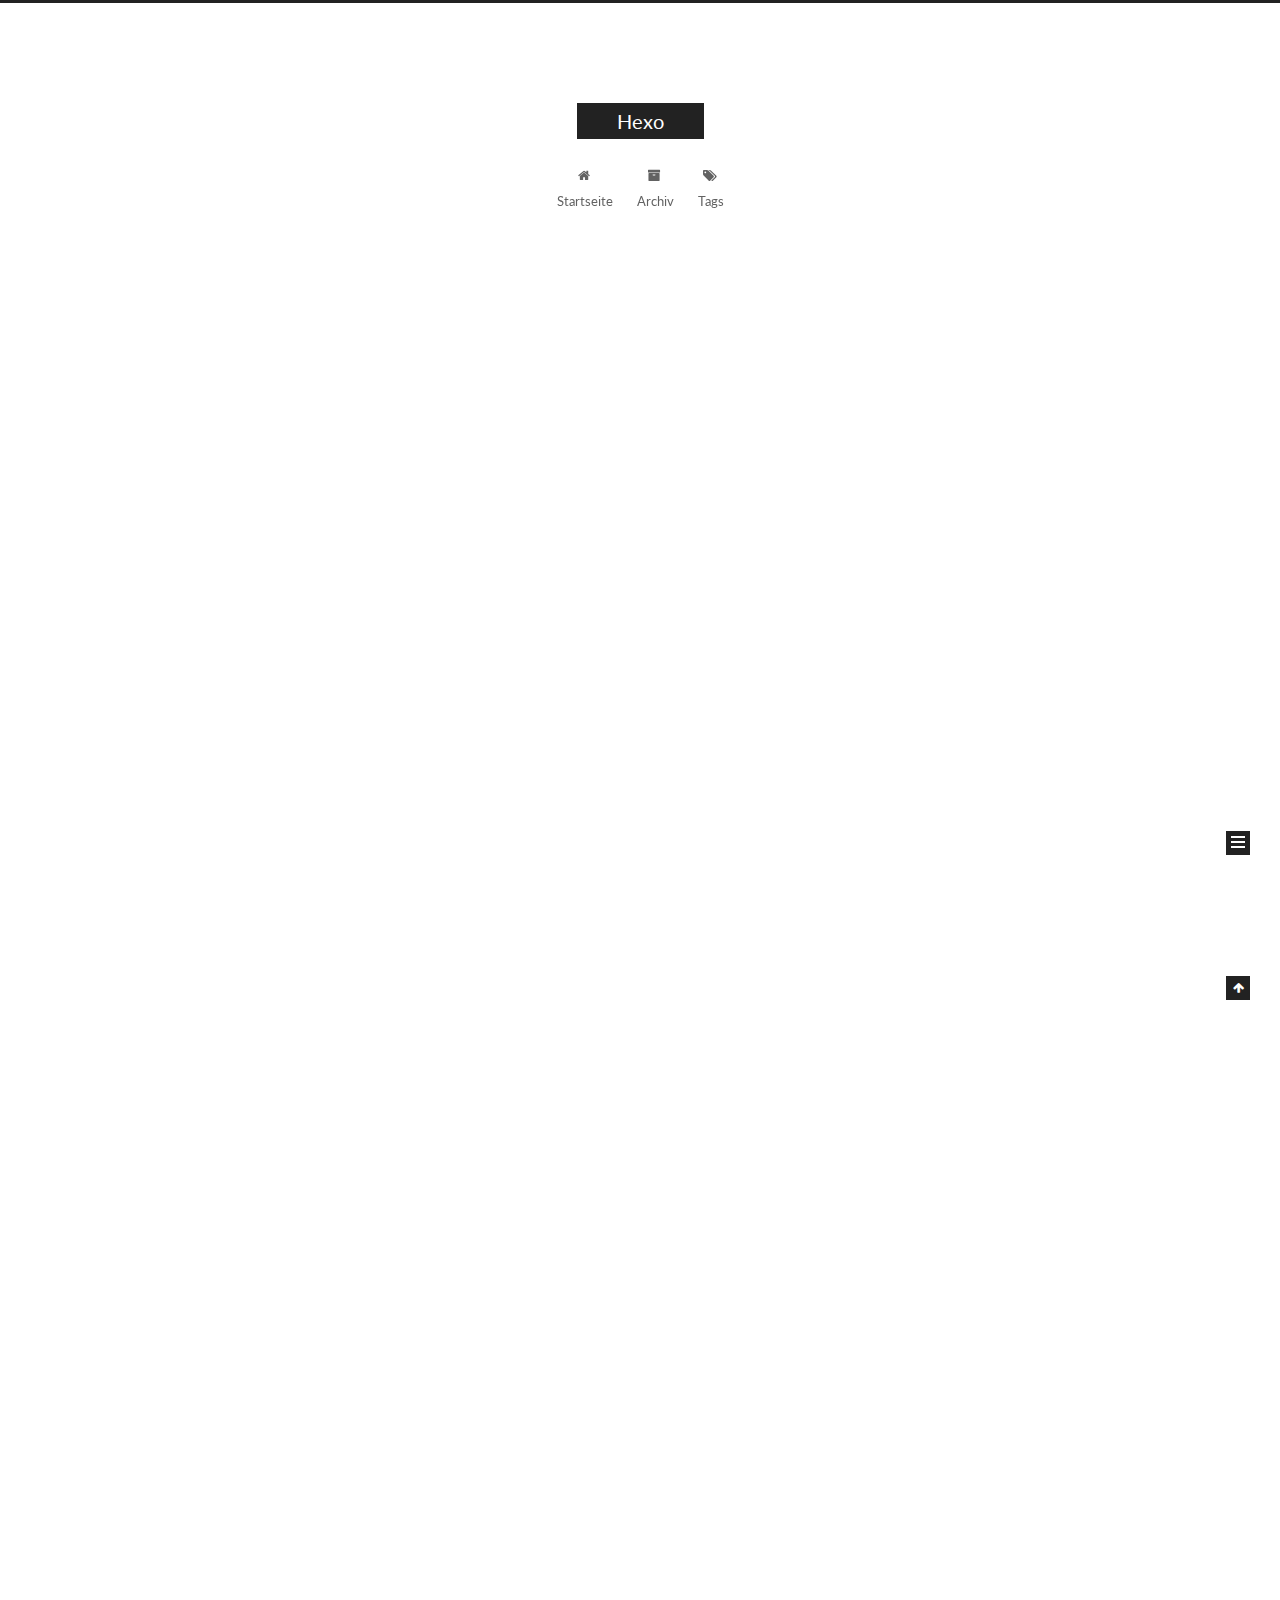
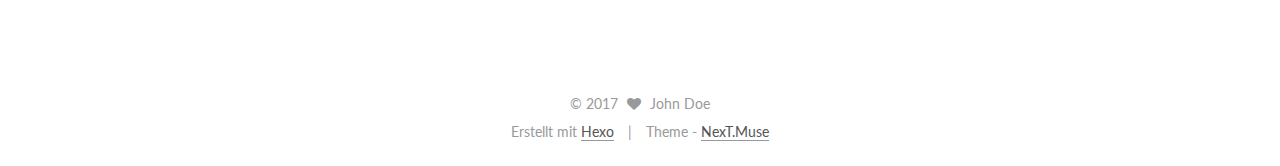
==== commit 3d3571c8: "Site updated: 2017-05-29 13:57:39" ====
--- a/index.html
+++ b/index.html
@@ -319,7 +319,7 @@
       
         
           
-            <h1 id="HELLO"><a href="#HELLO" class="headerlink" title="HELLO"></a>HELLO</h1><p>$S=A+B^2$</p>
+            <h1 id="HELLO"><a href="#HELLO" class="headerlink" title="HELLO"></a>HELLO</h1><p>$$S=A+B^2$$</p>
 
           
         
--- a/css/main.css
+++ b/css/main.css
@@ -1695,7 +1695,7 @@
   width: 4px;
   height: 4px;
   border-radius: 50%;
-  background: #3ec68f;
+  background: #d19033;
 }
 .links-of-blogroll {
   font-size: 13px;
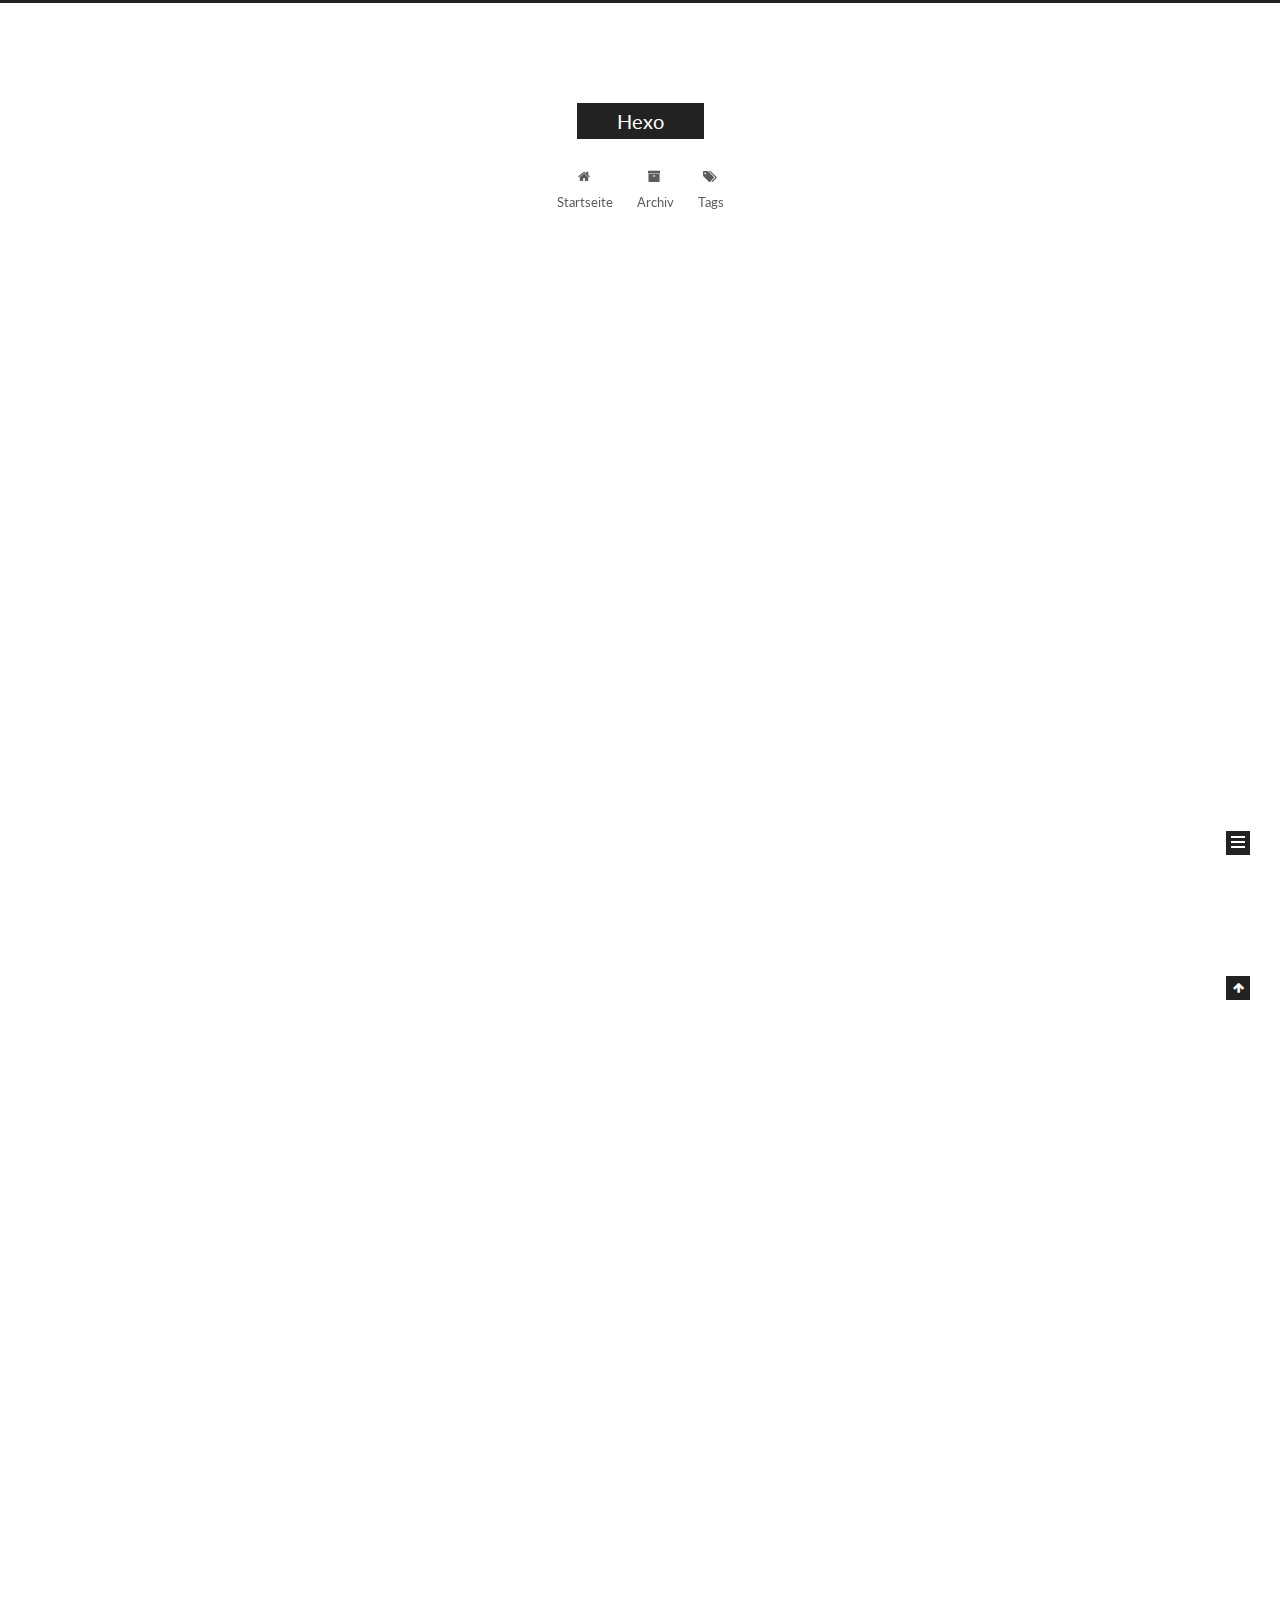
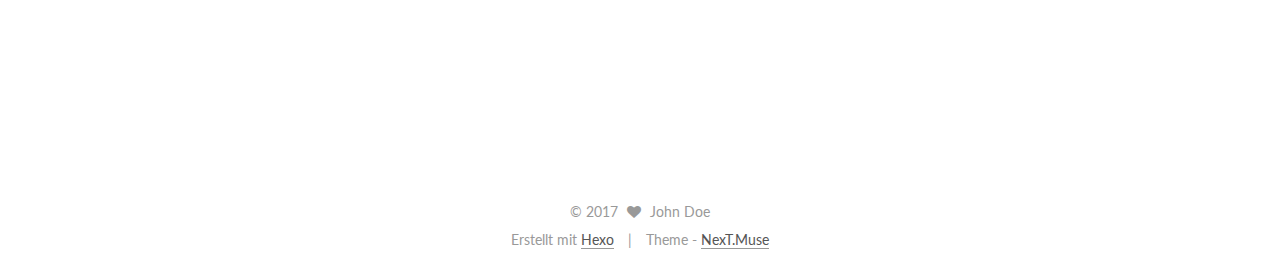
==== commit efe2afc3: "Site updated: 2017-05-29 14:01:05" ====
--- a/index.html
+++ b/index.html
@@ -320,6 +320,7 @@
         
           
             <h1 id="HELLO"><a href="#HELLO" class="headerlink" title="HELLO"></a>HELLO</h1><p>$$S=A+B^2$$</p>
+<h2 id="WORLD"><a href="#WORLD" class="headerlink" title="WORLD"></a>WORLD</h2><p>$DED$</p>
 
           
         
--- a/css/main.css
+++ b/css/main.css
@@ -1695,7 +1695,7 @@
   width: 4px;
   height: 4px;
   border-radius: 50%;
-  background: #d19033;
+  background: #c6e7ff;
 }
 .links-of-blogroll {
   font-size: 13px;
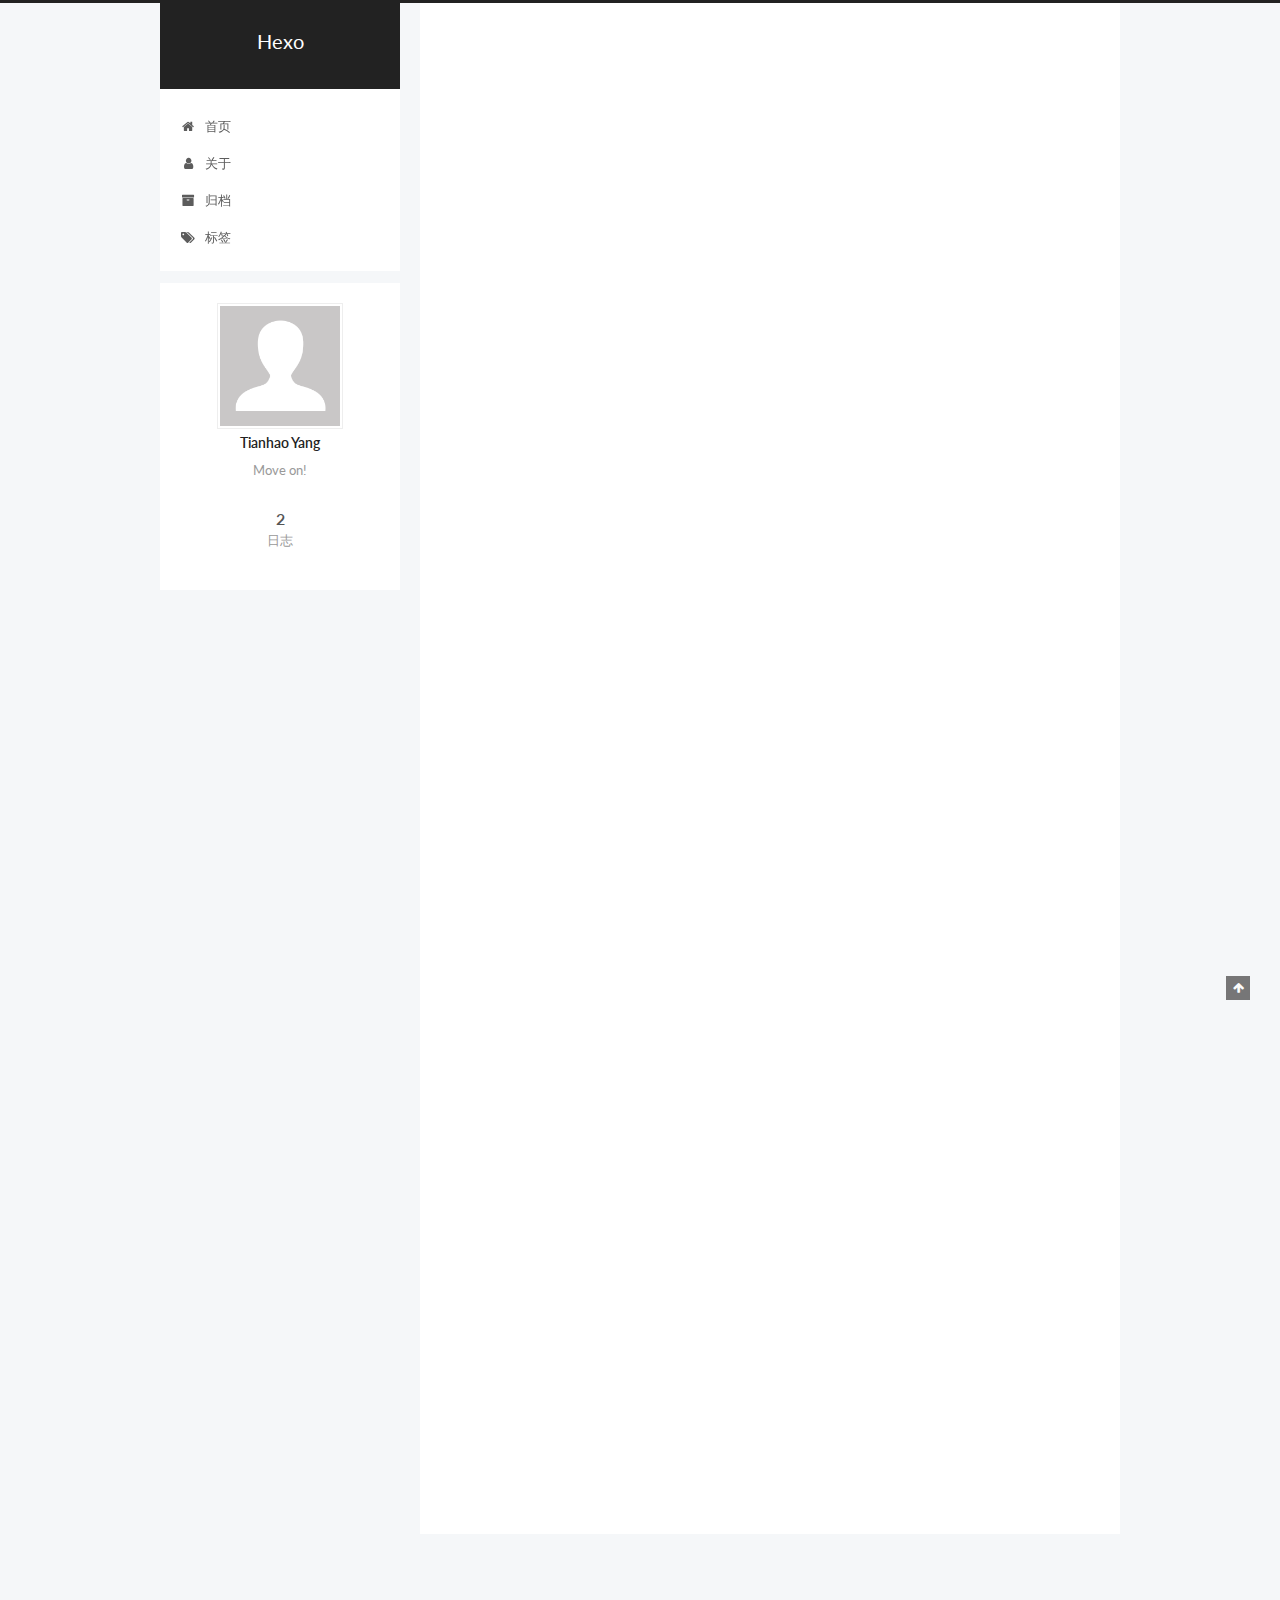
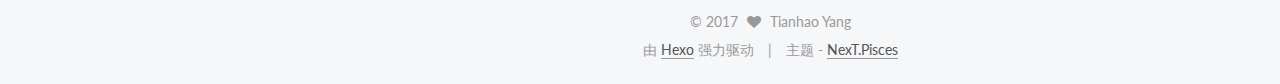
==== commit 7dd82b73: "Site updated: 2017-05-29 14:54:16" ====
--- a/index.html
+++ b/index.html
@@ -5,7 +5,7 @@
   
 
 
-<html class="theme-next muse use-motion" lang="">
+<html class="theme-next pisces use-motion" lang="zh-Hans">
 <head>
   <meta charset="UTF-8"/>
 <meta http-equiv="X-UA-Compatible" content="IE=edge" />
@@ -90,12 +90,15 @@
 
 
 
+<meta name="description" content="Move on!">
 <meta property="og:type" content="website">
 <meta property="og:title" content="Hexo">
 <meta property="og:url" content="http://yoursite.com/index.html">
 <meta property="og:site_name" content="Hexo">
+<meta property="og:description" content="Move on!">
 <meta name="twitter:card" content="summary">
 <meta name="twitter:title" content="Hexo">
+<meta name="twitter:description" content="Move on!">
 
 
 
@@ -103,13 +106,13 @@
   var NexT = window.NexT || {};
   var CONFIG = {
     root: '/',
-    scheme: 'Muse',
+    scheme: 'Pisces',
     sidebar: {"position":"left","display":"post","offset":12,"offset_float":0,"b2t":false,"scrollpercent":false},
     fancybox: true,
     motion: true,
     duoshuo: {
       userId: '0',
-      author: 'Author'
+      author: '博主'
     },
     algolia: {
       applicationID: '',
@@ -132,7 +135,7 @@
   <title>Hexo</title>
 </head>
 
-<body itemscope itemtype="http://schema.org/WebPage" lang="">
+<body itemscope itemtype="http://schema.org/WebPage" lang="zh-Hans">
 
   
 
@@ -198,17 +201,27 @@
             
               <i class="menu-item-icon fa fa-fw fa-home"></i> <br />
             
-            Startseite
+            首页
           </a>
         </li>
       
         
+        <li class="menu-item menu-item-about">
+          <a href="/about" rel="section">
+            
+              <i class="menu-item-icon fa fa-fw fa-user"></i> <br />
+            
+            关于
+          </a>
+        </li>
+      
+        
         <li class="menu-item menu-item-archives">
           <a href="/archives" rel="section">
             
               <i class="menu-item-icon fa fa-fw fa-archive"></i> <br />
             
-            Archiv
+            归档
           </a>
         </li>
       
@@ -218,7 +231,7 @@
             
               <i class="menu-item-icon fa fa-fw fa-tags"></i> <br />
             
-            Tags
+            标签
           </a>
         </li>
       
@@ -254,7 +267,7 @@
     <link itemprop="mainEntityOfPage" href="http://yoursite.com/2017/05/29/My-First-Blog/">
 
     <span hidden itemprop="author" itemscope itemtype="http://schema.org/Person">
-      <meta itemprop="name" content="John Doe">
+      <meta itemprop="name" content="Tianhao Yang">
       <meta itemprop="description" content="">
       <meta itemprop="image" content="/images/avatar.gif">
     </span>
@@ -280,9 +293,9 @@
                 <i class="fa fa-calendar-o"></i>
               </span>
               
-                <span class="post-meta-item-text">Veröffentlicht am</span>
+                <span class="post-meta-item-text">发表于</span>
               
-              <time title="Post created" itemprop="dateCreated datePublished" datetime="2017-05-29T04:10:17+01:00">
+              <time title="创建于" itemprop="dateCreated datePublished" datetime="2017-05-29T04:10:17+01:00">
                 2017-05-29
               </time>
             
@@ -367,7 +380,7 @@
     <link itemprop="mainEntityOfPage" href="http://yoursite.com/2017/05/29/hello-world/">
 
     <span hidden itemprop="author" itemscope itemtype="http://schema.org/Person">
-      <meta itemprop="name" content="John Doe">
+      <meta itemprop="name" content="Tianhao Yang">
       <meta itemprop="description" content="">
       <meta itemprop="image" content="/images/avatar.gif">
     </span>
@@ -393,9 +406,9 @@
                 <i class="fa fa-calendar-o"></i>
               </span>
               
-                <span class="post-meta-item-text">Veröffentlicht am</span>
+                <span class="post-meta-item-text">发表于</span>
               
-              <time title="Post created" itemprop="dateCreated datePublished" datetime="2017-05-29T03:37:55+01:00">
+              <time title="创建于" itemprop="dateCreated datePublished" datetime="2017-05-29T03:37:55+01:00">
                 2017-05-29
               </time>
             
@@ -509,10 +522,10 @@
         <div class="site-author motion-element" itemprop="author" itemscope itemtype="http://schema.org/Person">
           <img class="site-author-image" itemprop="image"
                src="/images/avatar.gif"
-               alt="John Doe" />
-          <p class="site-author-name" itemprop="name">John Doe</p>
+               alt="Tianhao Yang" />
+          <p class="site-author-name" itemprop="name">Tianhao Yang</p>
            
-              <p class="site-description motion-element" itemprop="description"></p>
+              <p class="site-description motion-element" itemprop="description">Move on!</p>
           
         </div>
         <nav class="site-state motion-element">
@@ -521,7 +534,7 @@
             <div class="site-state-item site-state-posts">
               <a href="/archives">
                 <span class="site-state-item-count">2</span>
-                <span class="site-state-item-name">Artikel</span>
+                <span class="site-state-item-name">日志</span>
               </a>
             </div>
           
@@ -570,18 +583,18 @@
   <span class="with-love">
     <i class="fa fa-heart"></i>
   </span>
-  <span class="author" itemprop="copyrightHolder">John Doe</span>
+  <span class="author" itemprop="copyrightHolder">Tianhao Yang</span>
 </div>
 
 
 <div class="powered-by">
-  Erstellt mit  <a class="theme-link" href="https://hexo.io">Hexo</a>
+  由 <a class="theme-link" href="https://hexo.io">Hexo</a> 强力驱动
 </div>
 
 <div class="theme-info">
-  Theme -
+  主题 -
   <a class="theme-link" href="https://github.com/iissnan/hexo-theme-next">
-    NexT.Muse
+    NexT.Pisces
   </a>
 </div>
 
@@ -660,6 +673,13 @@
 
   
   
+
+
+  <script type="text/javascript" src="/js/src/affix.js?v=5.1.1"></script>
+
+  <script type="text/javascript" src="/js/src/schemes/pisces.js?v=5.1.1"></script>
+
+
 
   
 
--- a/css/main.css
+++ b/css/main.css
@@ -189,7 +189,7 @@
   font-size: 14px;
   line-height: 2;
   color: #555;
-  background: #fff;
+  background: #f5f7f9;
 }
 @media (max-width: 767px) {
   body {
@@ -639,8 +639,8 @@
 @media (min-width: 992px) {
   .full-image.full-image.full-image {
     max-width: none;
-    width: 110%;
-    margin: 25px -5%;
+    width: 118%;
+    margin: 0 -9%;
   }
 }
 .blockquote-center,
@@ -817,7 +817,7 @@
   font-size: 14px;
   color: #fff;
   background: #222;
-  border: 2px solid #222;
+  border: 2px solid #555;
   text-decoration: none;
   border-radius: 0;
   transition-property: background-color;
@@ -828,8 +828,8 @@
 .btn:hover,
 .post-button .btn:hover {
   border-color: #222;
-  color: #222;
-  background: #fff;
+  color: #fff;
+  background: #222;
 }
 .btn-bar {
   display: block;
@@ -934,7 +934,7 @@
   width: 24px;
   background: #222;
   font-size: 12px;
-  opacity: 1;
+  opacity: 0.6;
   color: #fff;
   cursor: pointer;
   text-align: center;
@@ -955,7 +955,7 @@
   }
 }
 .back-to-top.back-to-top-on {
-  bottom: 19px;
+  bottom: 30px;
 }
 .header {
   background: transparent;
@@ -1004,7 +1004,7 @@
 .site-subtitle {
   margin-top: 10px;
   font-size: 13px;
-  color: #999;
+  color: #ddd;
 }
 .use-motion .brand {
   opacity: 0;
@@ -1077,7 +1077,8 @@
   transition-timing-function: ease-in-out;
   transition-delay: 0s;
 }
-.menu .menu-item a:hover {
+.menu .menu-item a:hover,
+.menu-item-active a {
   border-bottom-color: #222;
 }
 .menu .menu-item .fa {
@@ -1433,10 +1434,10 @@
   margin-top: 50px;
 }
 .post-button .btn {
-  color: #fff;
+  color: #555;
   font-size: 14px;
-  background: #222;
-  border-radius: 0;
+  background: #fff;
+  border-radius: 2px;
   line-height: 2;
   margin: 0 4px 8px 4px;
 }
@@ -1611,20 +1612,20 @@
   display: block;
   margin: 0 auto;
   padding: 2px;
-  max-width: 96px;
+  max-width: 120px;
   height: auto;
-  border: 2px solid #333;
+  border: 1px solid #eee;
 }
 .site-author-name {
-  margin: 5px 0 0;
+  margin: 0;
   text-align: center;
-  color: #f5f5f5;
-  font-weight: normal;
+  color: #222;
+  font-weight: 600;
 }
 .site-description {
-  margin-top: 5px;
+  margin-top: 0;
   text-align: center;
-  font-size: 14px;
+  font-size: 13px;
   color: #999;
 }
 .site-state {
@@ -1636,7 +1637,7 @@
 .site-state-item {
   display: inline-block;
   padding: 0 15px;
-  border-left: 1px solid #333;
+  border-left: 1px solid #eee;
 }
 .site-state-item:first-child {
   border-left: none;
@@ -1649,11 +1650,11 @@
   text-align: center;
   color: inherit;
   font-weight: 600;
-  font-size: 18px;
+  font-size: 16px;
 }
 .site-state-item-name {
   font-size: 13px;
-  color: inherit;
+  color: #999;
 }
 .feed-link {
   margin-top: 20px;
@@ -1695,7 +1696,7 @@
   width: 4px;
   height: 4px;
   border-radius: 50%;
-  background: #c6e7ff;
+  background: #24503c;
 }
 .links-of-blogroll {
   font-size: 13px;
@@ -1725,7 +1726,7 @@
   color: #555;
 }
 .sidebar-nav li:hover {
-  color: #f5f5f5;
+  color: #fc6423;
 }
 .page-post-detail .sidebar-nav-toc {
   padding: 0 5px;
@@ -1734,11 +1735,11 @@
   margin-left: 10px;
 }
 .sidebar-nav .sidebar-nav-active {
-  color: #87daff;
-  border-bottom-color: #87daff;
+  color: #fc6423;
+  border-bottom-color: #fc6423;
 }
 .sidebar-nav .sidebar-nav-active:hover {
-  color: #87daff;
+  color: #fc6423;
 }
 .sidebar-panel {
   display: none;
@@ -1771,12 +1772,12 @@
   transition-timing-function: ease-in-out;
   transition-delay: 0s;
   transition-property: all;
-  color: #999;
-  border-bottom-color: #555;
+  color: #666;
+  border-bottom-color: #ccc;
 }
 .post-toc ol a:hover {
-  color: #ccc;
-  border-bottom-color: #ccc;
+  color: #000;
+  border-bottom-color: #000;
 }
 .post-toc .nav-item {
   overflow: hidden;
@@ -1797,14 +1798,14 @@
   display: block;
 }
 .post-toc .nav .active > a {
-  color: #87daff;
-  border-bottom-color: #87daff;
+  color: #fc6423;
+  border-bottom-color: #fc6423;
 }
 .post-toc .nav .active-current > a {
-  color: #87daff;
+  color: #fc6423;
 }
 .post-toc .nav .active-current > a:hover {
-  color: #87daff;
+  color: #fc6423;
 }
 .footer {
   font-size: 14px;
@@ -2227,6 +2228,16 @@
   transform: translate(-50%, -50%);
   color: #ccc;
 }
+@media (min-width: 768px) and (max-width: 991px) {
+  .busuanzi-count {
+    width: auto;
+  }
+}
+@media (max-width: 767px) {
+  .busuanzi-count {
+    width: auto;
+  }
+}
 .site-uv,
 .site-pv,
 .page-pv {
@@ -2465,83 +2476,397 @@
   }
 }
 .page-post-detail .sidebar-toggle-line {
-  background: #87daff;
+  background: #fc6423;
 }
 .page-post-detail .comments {
   overflow: hidden;
 }
-@media (max-width: 767px) {
-  .header-inner,
-  .container .main-inner,
+.header {
+  position: relative;
+  margin: 0 auto;
+  width: 960px;
+}
+@media (min-width: 768px) and (max-width: 991px) {
+  .header {
+    width: auto;
+  }
+}
+@media (max-width: 767px) {
+  .header {
+    width: auto;
+  }
+}
+.header-inner {
+  position: absolute;
+  top: 0;
+  overflow: hidden;
+  padding: 0;
+  width: 240px;
+  background: #fff;
+  box-shadow: initial;
+  border-radius: initial;
+}
+@media (min-width: 1600px) {
+  .container .header-inner {
+    width: 240px;
+  }
+}
+@media (min-width: 768px) and (max-width: 991px) {
+  .header-inner {
+    position: relative;
+    width: auto;
+    border-radius: initial;
+  }
+}
+@media (max-width: 767px) {
+  .header-inner {
+    position: relative;
+    width: auto;
+    border-radius: initial;
+  }
+}
+.main:before,
+.main:after {
+  content: " ";
+  display: table;
+}
+.main:after {
+  clear: both;
+}
+@media (min-width: 768px) and (max-width: 991px) {
+  .main {
+    padding-bottom: 100px;
+  }
+}
+@media (max-width: 767px) {
+  .main {
+    padding-bottom: 100px;
+  }
+}
+.container .main-inner {
+  width: 960px;
+}
+@media (min-width: 768px) and (max-width: 991px) {
+  .container .main-inner {
+    width: auto;
+  }
+}
+@media (max-width: 767px) {
+  .container .main-inner {
+    width: auto;
+  }
+}
+.content-wrap {
+  float: right;
+  box-sizing: border-box;
+  padding: 40px;
+  width: 700px;
+  background: #fff;
+  min-height: 700px;
+  box-shadow: initial;
+  border-radius: initial;
+}
+@media (min-width: 768px) and (max-width: 991px) {
+  .content-wrap {
+    width: 100%;
+    padding: 20px;
+    border-radius: initial;
+  }
+}
+@media (max-width: 767px) {
+  .content-wrap {
+    width: 100%;
+    padding: 20px;
+    min-height: auto;
+    border-radius: initial;
+  }
+}
+.sidebar {
+  position: static;
+  float: left;
+  margin-top: 300px;
+  width: 240px;
+  background: #f5f7f9;
+  box-shadow: none;
+}
+@media (min-width: 768px) and (max-width: 991px) {
+  .sidebar {
+    display: none;
+  }
+}
+@media (max-width: 767px) {
+  .sidebar {
+    display: none;
+  }
+}
+.sidebar-toggle {
+  display: none;
+}
+.footer-inner {
+  width: 960px;
+  padding-left: 260px;
+}
+@media (min-width: 768px) and (max-width: 991px) {
   .footer-inner {
     width: auto;
-  }
-}
-embed {
-  display: block;
-  margin: 0px auto 25px auto;
-}
-.custom-logo .site-meta-headline {
-  text-align: center;
-}
-.custom-logo .brand {
+    padding-left: 0 !important;
+    padding-right: 0 !important;
+  }
+}
+@media (max-width: 767px) {
+  .footer-inner {
+    width: auto;
+    padding-left: 0 !important;
+    padding-right: 0 !important;
+  }
+}
+.sidebar-position-right .header-inner {
+  right: 0;
+}
+.sidebar-position-right .content-wrap {
+  float: left;
+}
+.sidebar-position-right .sidebar {
+  float: right;
+}
+.sidebar-position-right .footer-inner {
+  padding-left: 0;
+  padding-right: 260px;
+}
+.site-brand-wrapper {
+  position: relative;
+}
+.site-meta {
+  padding: 20px 0;
+  color: #fff;
+  background: #222;
+}
+@media (min-width: 768px) and (max-width: 991px) {
+  .site-meta {
+    box-shadow: 0 0 16px rgba(0,0,0,0.5);
+  }
+}
+@media (max-width: 767px) {
+  .site-meta {
+    box-shadow: 0 0 16px rgba(0,0,0,0.5);
+  }
+}
+.brand {
+  padding: 0;
   background: none;
 }
-.custom-logo .site-title {
-  margin: 10px auto 0;
-  font-size: 24px;
-  color: #222;
-}
-.custom-logo .site-title a {
-  border: none;
-}
-.custom-logo-image {
-  margin: 0 auto;
-  padding: 5px;
-  max-width: 150px;
-  background: #fff;
-}
-@media (max-width: 767px) {
-  .site-nav {
-    position: absolute;
-    left: 0;
-    top: 52px;
-    margin: 0;
-    width: 100%;
-    padding: 0;
-    background: #fff;
-    border-bottom: 1px solid #ddd;
-    z-index: 1;
-  }
-}
-@media (max-width: 767px) {
-  .menu {
-    text-align: left;
-  }
-}
-@media (max-width: 767px) {
-  .menu .menu-item {
-    display: block;
-    margin: 0 10px;
-    vertical-align: top;
-  }
-}
-@media (max-width: 767px) {
-  .menu .menu-item br {
-    display: none;
-  }
-}
-@media (max-width: 767px) {
-  .menu .menu-item a {
-    padding: 5px 10px;
-  }
-}
-.menu .menu-item .fa {
-  margin-right: 0;
+.brand:hover {
+  color: #fff;
+}
+.site-subtitle {
+  margin: 10px 10px 0;
+  font-weight: initial;
 }
 .site-search form {
   display: none;
 }
+.site-nav {
+  border-top: none;
+}
+@media (min-width: 768px) and (max-width: 991px) {
+  .site-nav {
+    display: none !important;
+  }
+}
+@media (min-width: 768px) and (max-width: 991px) {
+  .site-nav-on {
+    display: block !important;
+  }
+}
+.menu .menu-item {
+  display: block;
+  margin: 0;
+}
+.menu .menu-item a {
+  position: relative;
+  box-sizing: border-box;
+  padding: 5px 20px;
+  text-align: left;
+  line-height: inherit;
+  transition-property: background-color;
+  transition-duration: 0.2s;
+  transition-timing-function: ease-in-out;
+  transition-delay: 0s;
+}
+.menu .menu-item a:hover,
+.menu-item-active a {
+  background: #f9f9f9;
+  border-bottom-color: #fff;
+}
+.menu .menu-item br {
+  display: none;
+}
+.menu-item-active a:after {
+  content: " ";
+  position: absolute;
+  top: 50%;
+  margin-top: -3px;
+  right: 15px;
+  width: 6px;
+  height: 6px;
+  border-radius: 50%;
+  background-color: #bbb;
+}
+.btn-bar {
+  background-color: #fff;
+}
+.site-nav-toggle {
+  left: 20px;
+  top: 50%;
+  -webkit-transform: translateY(-50%);
+  -webkit-transform: translateY(-50%);
+  -moz-transform: translateY(-50%);
+  -ms-transform: translateY(-50%);
+  -o-transform: translateY(-50%);
+  transform: translateY(-50%);
+}
+@media (min-width: 768px) and (max-width: 991px) {
+  .site-nav-toggle {
+    display: block;
+  }
+}
+.use-motion .sidebar .motion-element {
+  opacity: 1;
+}
+.sidebar {
+  display: none;
+  right: auto;
+  bottom: auto;
+  -webkit-transform: none;
+}
+.sidebar-inner {
+  box-sizing: border-box;
+  width: 240px;
+  color: #555;
+  background: #fff;
+  box-shadow: initial;
+  border-radius: initial;
+}
+.sidebar-inner.affix {
+  position: fixed;
+  top: 0px;
+}
+.site-overview {
+  margin: 0 2px;
+  text-align: left;
+}
+.site-author:before,
+.site-author:after {
+  content: " ";
+  display: table;
+}
+.site-author:after {
+  clear: both;
+}
+.sidebar a {
+  color: #555;
+}
+.sidebar a:hover {
+  color: #222;
+}
+.links-of-author-item a:before {
+  display: none;
+}
+.links-of-author-item a {
+  border-bottom: none;
+  text-decoration: underline;
+}
+.feed-link {
+  border-top: 1px dotted #ccc;
+  border-bottom: 1px dotted #ccc;
+  text-align: center;
+}
+.feed-link a {
+  display: block;
+  color: #fc6423;
+  border: none;
+}
+.feed-link a:hover {
+  background: none;
+  color: #e34603;
+}
+.feed-link a:hover i {
+  color: #e34603;
+}
+.links-of-author:before,
+.links-of-author:after {
+  content: " ";
+  display: table;
+}
+.links-of-author:after {
+  clear: both;
+}
+.links-of-author-item {
+  float: left;
+  margin: 5px 0 0;
+  width: 50%;
+}
+.links-of-author-item a {
+  box-sizing: border-box;
+  display: inline-block;
+  margin-right: 0;
+  margin-bottom: 0;
+  padding: 0 5px;
+  overflow: hidden;
+  white-space: nowrap;
+  text-overflow: ellipsis;
+}
+.links-of-author-item a {
+  display: block;
+  text-decoration: none;
+}
+.links-of-author-item a:hover {
+  border-radius: 4px;
+  background: #eee;
+}
+.links-of-author-item .fa {
+  margin-right: 2px;
+  font-size: 16px;
+}
+.links-of-author-item .fa-globe {
+  font-size: 15px;
+}
+.links-of-blogroll {
+  margin-top: 20px;
+  padding: 3px 0 0;
+  border-top: 1px dotted #ccc;
+}
+.links-of-blogroll-title {
+  margin-top: 0;
+}
+.links-of-blogroll-item {
+  padding: 0;
+}
+.links-of-blogroll-inline:before,
+.links-of-blogroll-inline:after {
+  content: " ";
+  display: table;
+}
+.links-of-blogroll-inline:after {
+  clear: both;
+}
 .links-of-blogroll-inline .links-of-blogroll-item {
-  display: inline-block;
-}
+  float: left;
+  margin: 5px 0 0;
+  width: 50%;
+}
+.links-of-blogroll-inline .links-of-blogroll-item a {
+  box-sizing: border-box;
+  display: inline-block;
+  margin-right: 0;
+  margin-bottom: 0;
+  padding: 0 5px;
+  overflow: hidden;
+  white-space: nowrap;
+  text-overflow: ellipsis;
+}
+@media (max-width: 767px) {
+  .post-body {
+    text-align: justify;
+  }
+}
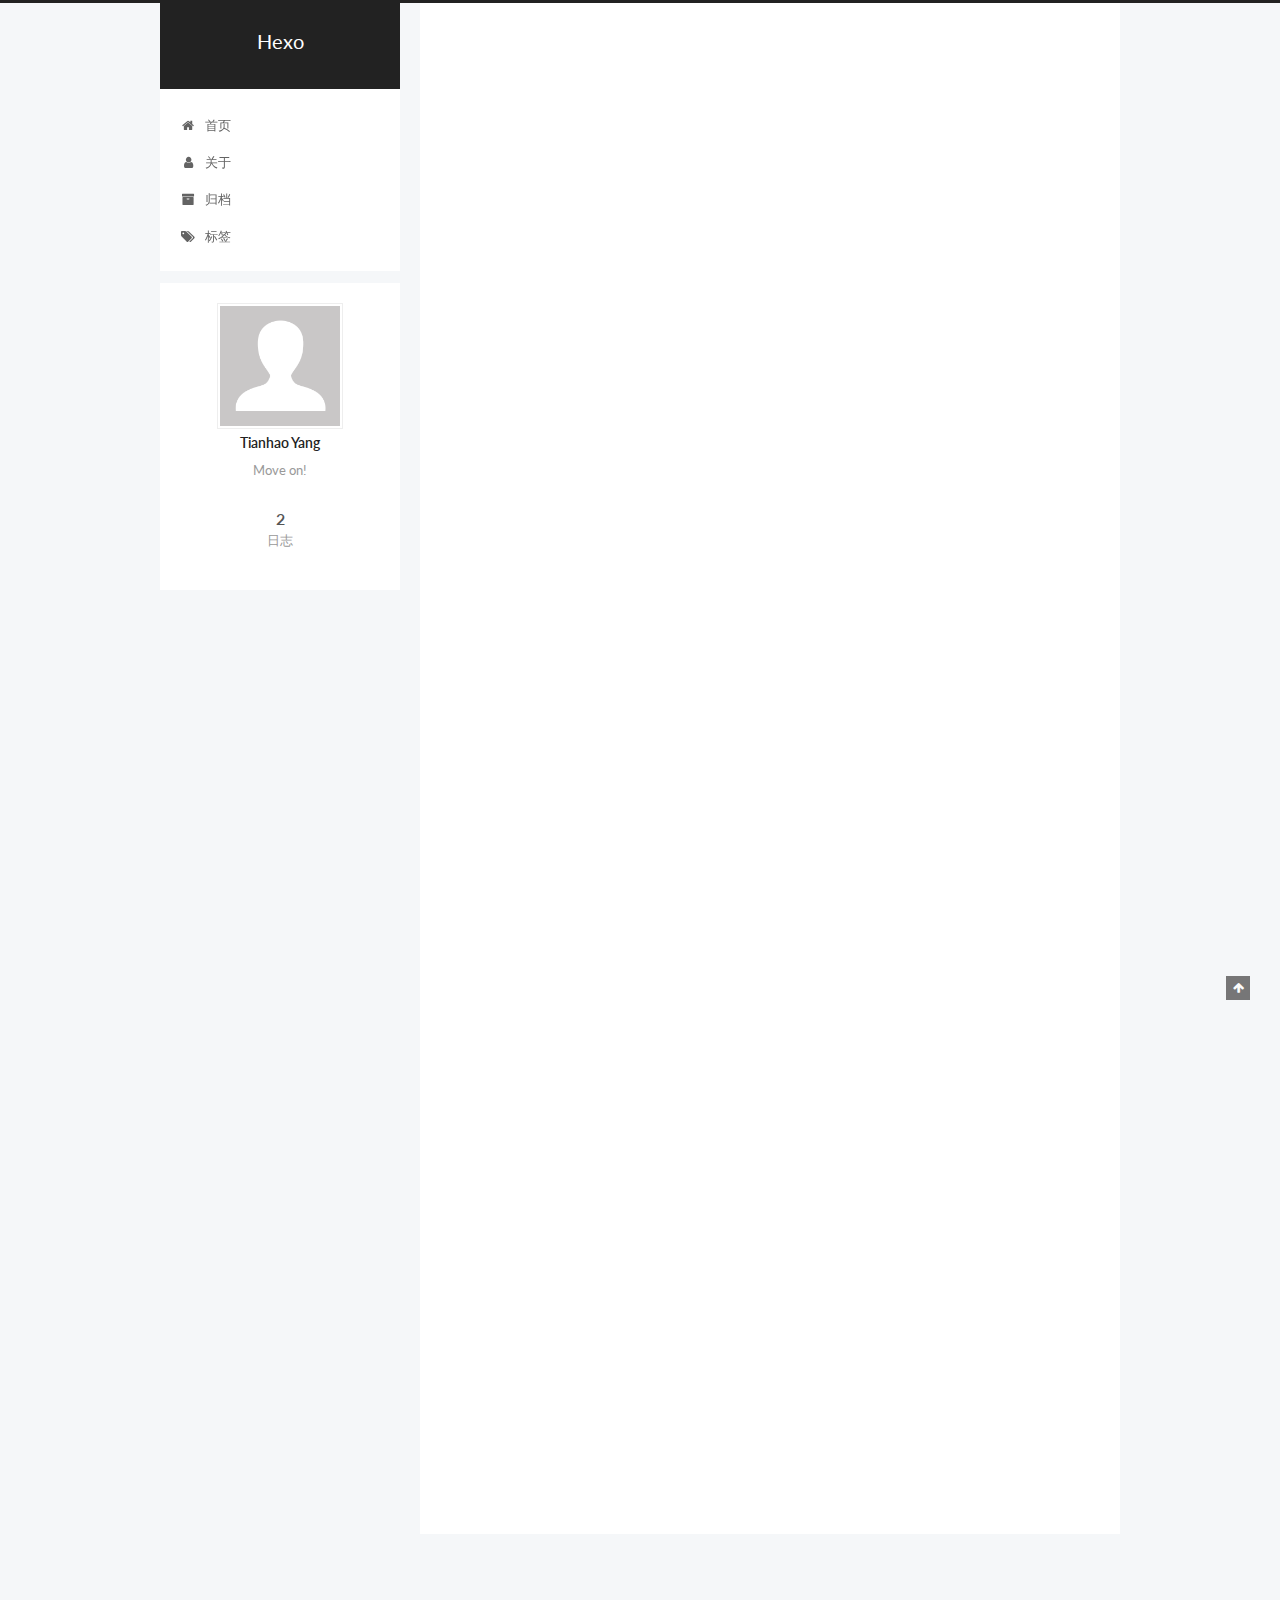
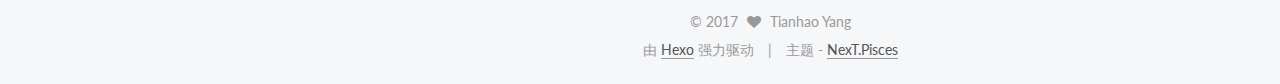
==== commit f58c4c4a: "Site updated: 2017-05-29 17:19:26" ====
--- a/index.html
+++ b/index.html
@@ -143,6 +143,16 @@
 
 
 
+  <script type="text/javascript">
+    var _hmt = _hmt || [];
+    (function() {
+      var hm = document.createElement("script");
+      hm.src = "https://hm.baidu.com/hm.js?49c1dd7a9fd7ad8105bb42d8ae69df7e";
+      var s = document.getElementsByTagName("script")[0];
+      s.parentNode.insertBefore(hm, s);
+    })();
+  </script>
+
 
 
 
@@ -309,6 +319,17 @@
 
           
             
+              <span class="post-comments-count">
+                <span class="post-meta-divider">|</span>
+                <span class="post-meta-item-icon">
+                  <i class="fa fa-comment-o"></i>
+                </span>
+                <a href="/2017/05/29/My-First-Blog/#comments" itemprop="discussionUrl">
+                  <span class="post-comments-count disqus-comment-count"
+                        data-disqus-identifier="2017/05/29/My-First-Blog/" itemprop="commentCount"></span>
+                </a>
+              </span>
+            
           
 
           
@@ -422,6 +443,17 @@
 
           
             
+              <span class="post-comments-count">
+                <span class="post-meta-divider">|</span>
+                <span class="post-meta-item-icon">
+                  <i class="fa fa-comment-o"></i>
+                </span>
+                <a href="/2017/05/29/hello-world/#comments" itemprop="discussionUrl">
+                  <span class="post-comments-count disqus-comment-count"
+                        data-disqus-identifier="2017/05/29/hello-world/" itemprop="commentCount"></span>
+                </a>
+              </span>
+            
           
 
           
@@ -695,6 +727,14 @@
 
   
 
+    
+      <script id="dsq-count-scr" src="https://tianhaoyang.disqus.com/count.js" async></script>
+    
+
+    
+
+  
+
 
 
 
@@ -713,10 +753,6 @@
   
 
 
-
-
-
-  
 
 
 
--- a/css/main.css
+++ b/css/main.css
@@ -1696,7 +1696,7 @@
   width: 4px;
   height: 4px;
   border-radius: 50%;
-  background: #24503c;
+  background: #ff93d4;
 }
 .links-of-blogroll {
   font-size: 13px;
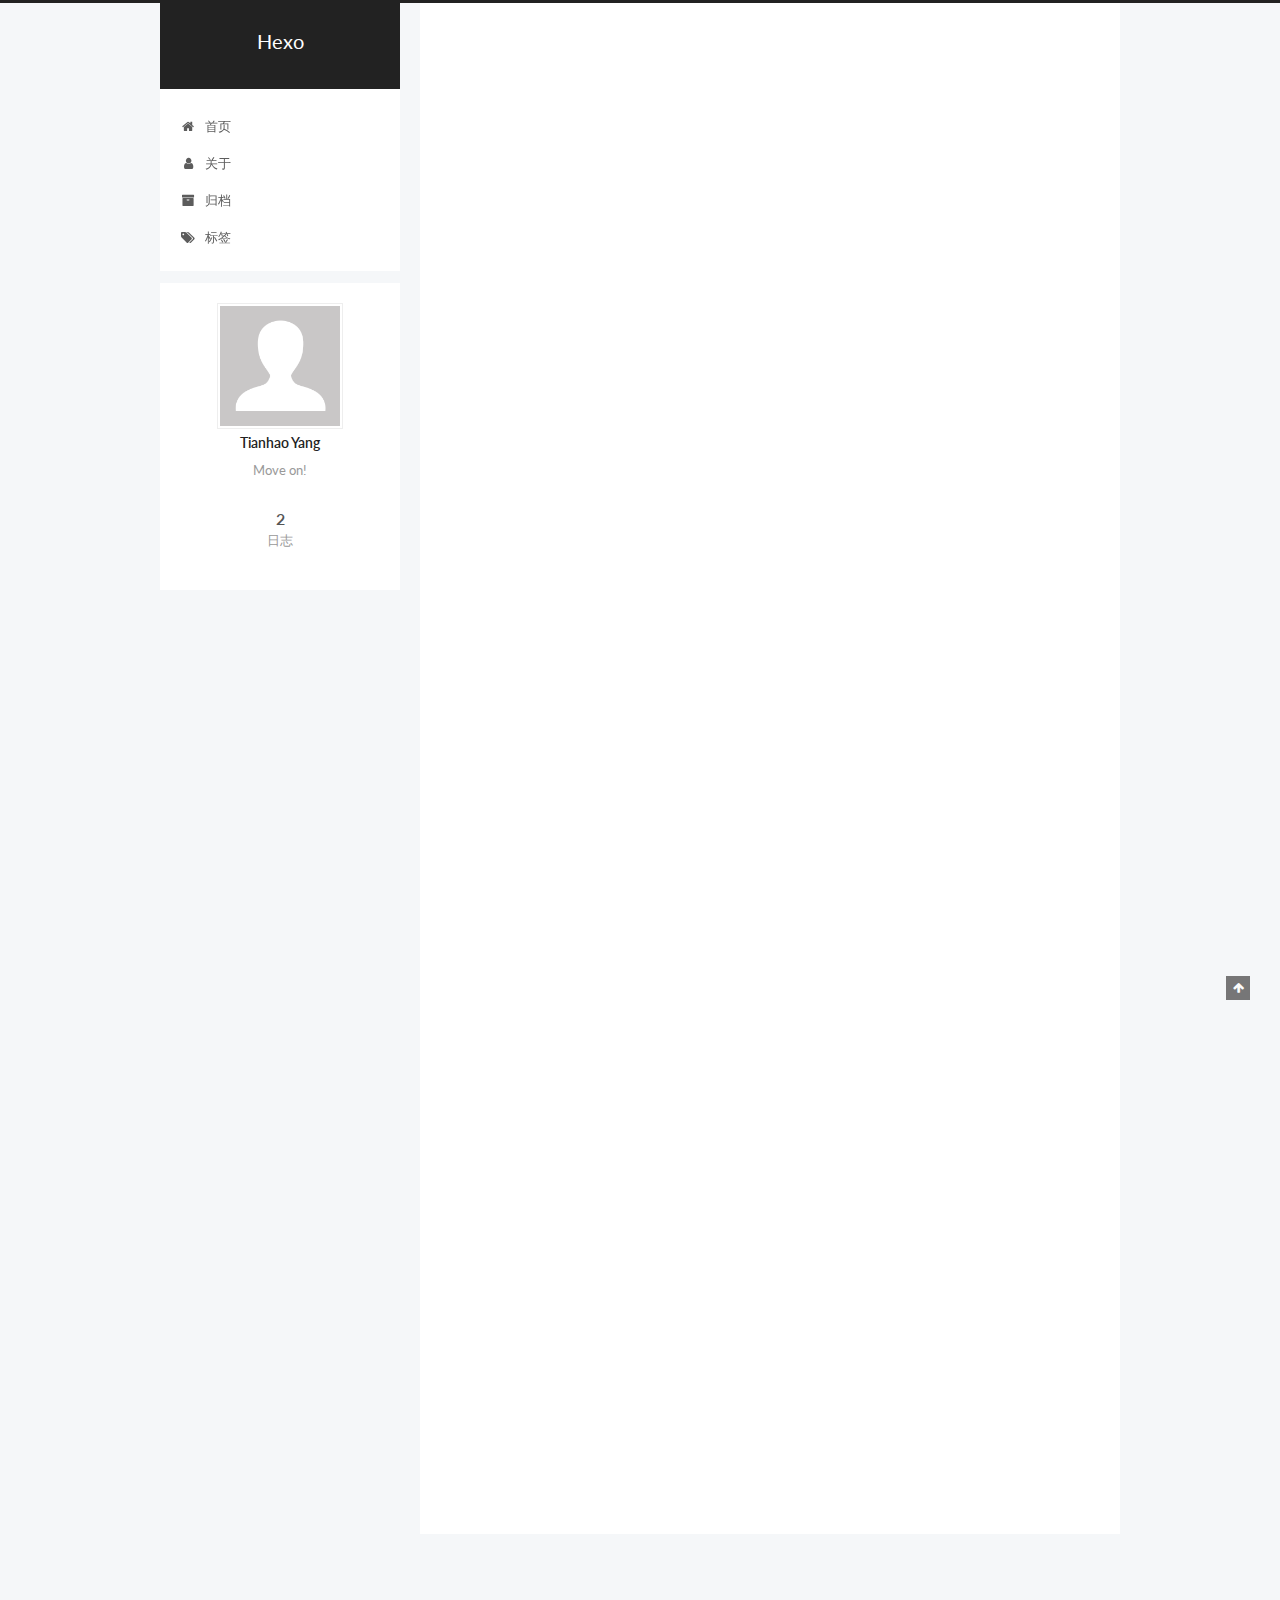
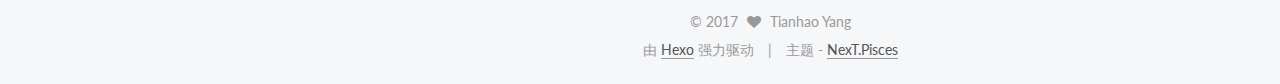
==== commit c2045966: "Site updated: 2017-05-29 19:54:54" ====
--- a/index.html
+++ b/index.html
@@ -93,7 +93,7 @@
 <meta name="description" content="Move on!">
 <meta property="og:type" content="website">
 <meta property="og:title" content="Hexo">
-<meta property="og:url" content="http://yoursite.com/index.html">
+<meta property="og:url" content="http://yangtianhao.com/index.html">
 <meta property="og:site_name" content="Hexo">
 <meta property="og:description" content="Move on!">
 <meta name="twitter:card" content="summary">
@@ -126,7 +126,7 @@
 
 
 
-  <link rel="canonical" href="http://yoursite.com/"/>
+  <link rel="canonical" href="http://yangtianhao.com/"/>
 
 
 
@@ -274,7 +274,7 @@
   
 
   <article class="post post-type-normal " itemscope itemtype="http://schema.org/Article">
-    <link itemprop="mainEntityOfPage" href="http://yoursite.com/2017/05/29/My-First-Blog/">
+    <link itemprop="mainEntityOfPage" href="http://yangtianhao.com/2017/05/29/My-First-Blog/">
 
     <span hidden itemprop="author" itemscope itemtype="http://schema.org/Person">
       <meta itemprop="name" content="Tianhao Yang">
@@ -398,7 +398,7 @@
   
 
   <article class="post post-type-normal " itemscope itemtype="http://schema.org/Article">
-    <link itemprop="mainEntityOfPage" href="http://yoursite.com/2017/05/29/hello-world/">
+    <link itemprop="mainEntityOfPage" href="http://yangtianhao.com/2017/05/29/hello-world/">
 
     <span hidden itemprop="author" itemscope itemtype="http://schema.org/Person">
       <meta itemprop="name" content="Tianhao Yang">
--- a/css/main.css
+++ b/css/main.css
@@ -1696,7 +1696,7 @@
   width: 4px;
   height: 4px;
   border-radius: 50%;
-  background: #ff93d4;
+  background: #b106e4;
 }
 .links-of-blogroll {
   font-size: 13px;
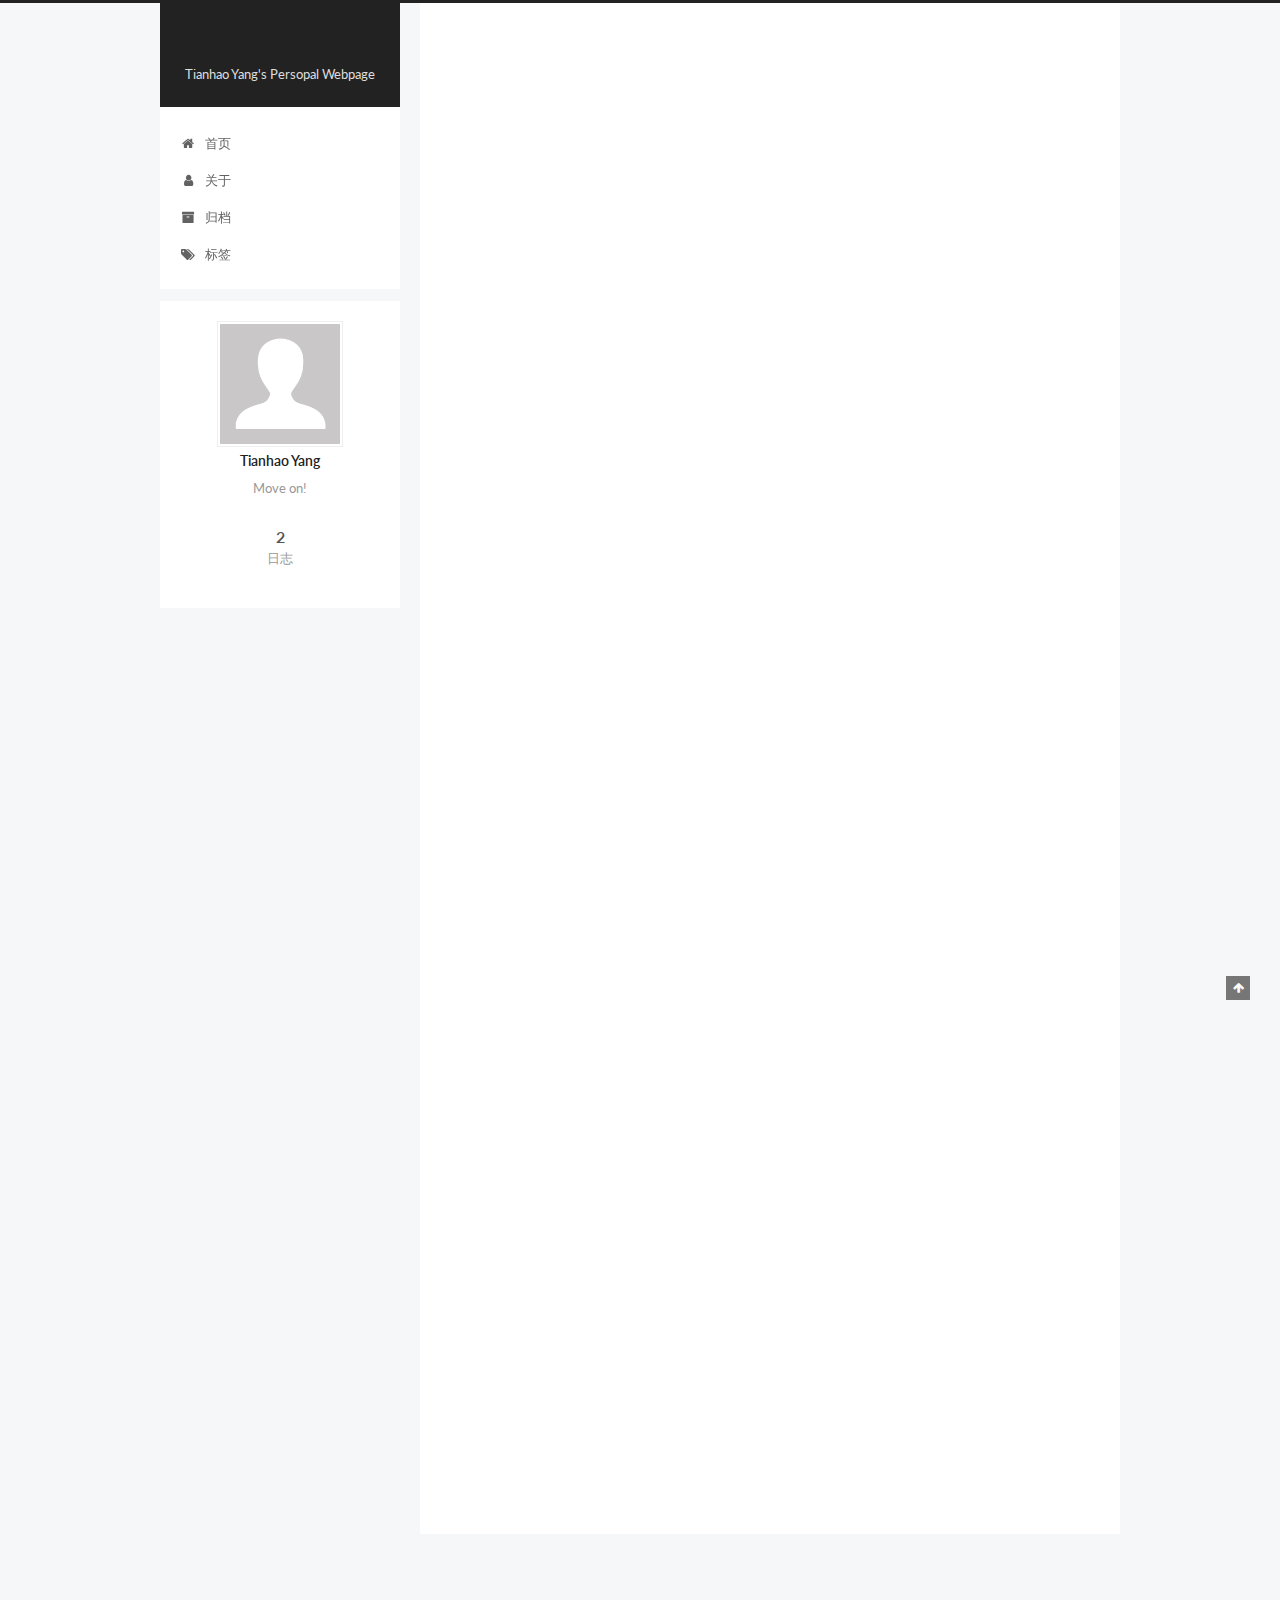
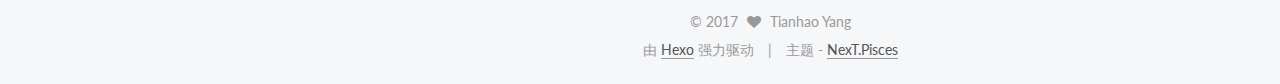
==== commit 1fa1d620: "Site updated: 2017-05-29 22:39:56" ====
--- a/index.html
+++ b/index.html
@@ -92,12 +92,12 @@
 
 <meta name="description" content="Move on!">
 <meta property="og:type" content="website">
-<meta property="og:title" content="Hexo">
+<meta property="og:title">
 <meta property="og:url" content="http://yangtianhao.com/index.html">
-<meta property="og:site_name" content="Hexo">
+<meta property="og:site_name">
 <meta property="og:description" content="Move on!">
 <meta name="twitter:card" content="summary">
-<meta name="twitter:title" content="Hexo">
+<meta name="twitter:title">
 <meta name="twitter:description" content="Move on!">
 
 
@@ -132,7 +132,7 @@
 
 
 
-  <title>Hexo</title>
+  <title></title>
 </head>
 
 <body itemscope itemtype="http://schema.org/WebPage" lang="zh-Hans">
@@ -181,12 +181,12 @@
     <div class="custom-logo-site-title">
       <a href="/"  class="brand" rel="start">
         <span class="logo-line-before"><i></i></span>
-        <span class="site-title">Hexo</span>
+        <span class="site-title"></span>
         <span class="logo-line-after"><i></i></span>
       </a>
     </div>
       
-        <p class="site-subtitle"></p>
+        <p class="site-subtitle">Tianhao Yang's Persopal Webpage</p>
       
   </div>
 
@@ -283,7 +283,7 @@
     </span>
 
     <span hidden itemprop="publisher" itemscope itemtype="http://schema.org/Organization">
-      <meta itemprop="name" content="Hexo">
+      <meta itemprop="name" content="">
     </span>
 
     
@@ -407,7 +407,7 @@
     </span>
 
     <span hidden itemprop="publisher" itemscope itemtype="http://schema.org/Organization">
-      <meta itemprop="name" content="Hexo">
+      <meta itemprop="name" content="">
     </span>
 
     
--- a/css/main.css
+++ b/css/main.css
@@ -1696,7 +1696,7 @@
   width: 4px;
   height: 4px;
   border-radius: 50%;
-  background: #b106e4;
+  background: #4dffa1;
 }
 .links-of-blogroll {
   font-size: 13px;
